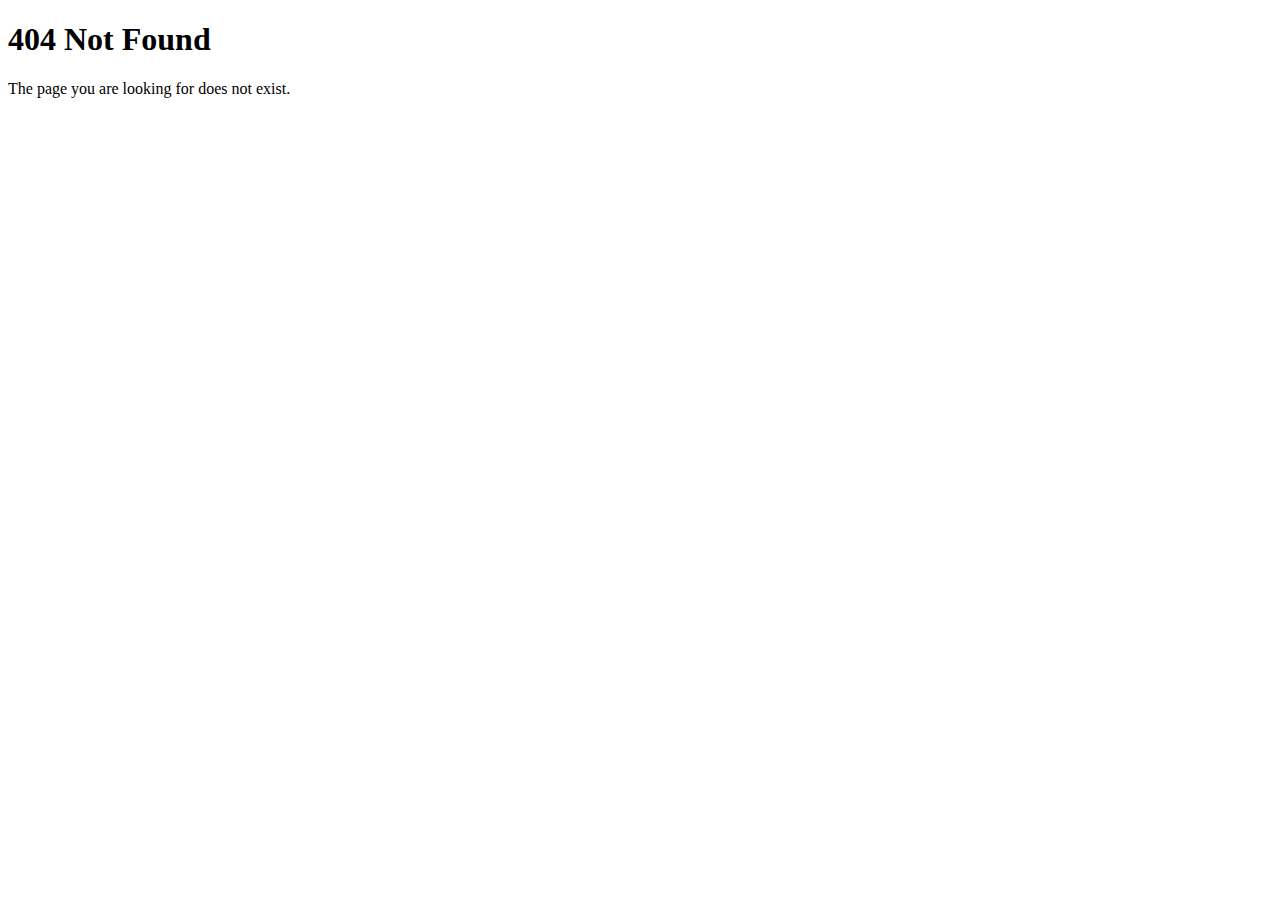
==== index.html @ 71946b41 "1" ====
<!doctype html><html lang=""><head><meta charset="utf-8"><meta http-equiv="X-UA-Compatible" content="IE=edge"><meta name="viewport" content="width=device-width,initial-scale=1"><link rel="icon" href="/favicon.ico"><title>Astesias</title><script defer="defer" src="/js/chunk-vendors.ede2dcca.js"></script><script defer="defer" src="/js/app.e7653569.js"></script><link href="/css/app.c023ee3a.css" rel="stylesheet"></head><body><div id="app"></div></body></html>
---- css/app.c023ee3a.css ----
.base_left.lfold,.base_left.lhide,.base_left.lhide.re,.base_left.lnormal{transition:left .5s ease}.left_item.lfold,.left_item.lhide,.left_item.lhide.noin,.left_item.lhide.re,.left_item.lnormal{transition:width .5s ease}.left_item.lnormal{width:200px!important}.left_item.lfold,.left_item.lhide.noin{width:54px!important}.left_item.lhide{width:0!important}.left_item.lhide.re{width:70%!important}.base_left.lnormal{left:200px!important}.base_left.lfold{left:54px!important}.base_left.lhide{left:0!important}.base_left.lhide.re{left:70%!important}.head_item.hnormal{height:50px}.base_head.hnormal{top:50px!important}.right_item.rnormal{width:240px!important}.right_item.rhide{width:0!important}.base_right.rnormal{right:250px!important}.base_right.rhide{right:0!important}.foot_item.fnormal{height:50px}.base_foot.fnormal{bottom:50px!important}@media (max-width:1000px){.meida1-hide{display:none!important}svg{padding-left:16px;padding-right:16px}.inline-container{padding:0!important}}@media (max-width:750px){#bg{background-image:url(/img/bg2.ad7cd3ee.jpg)!important}.media2_hide{display:none!important}.media2_show{display:unset!important}#nav-right{position:fixed;overflow:hidden;right:10px;flex-direction:column!important;height:-moz-fit-content!important;height:fit-content!important;align-items:start!important}#nav-right .inline-container{width:100%!important;padding-top:15px!important;padding-bottom:15px!important;background-color:#39d3e6;box-shadow:0 -1px 0 rgba(0,0,0,.1)}#nav-right .inline-container .text{display:unset!important}#login-tab{position:unset!important;right:0!important;width:100%}#login-tab .login-container{padding-left:8px!important;padding-right:8px!important}#login-tab input{width:100%!important}}@media (max-width:500px){.media3_hide{display:none!important}}.left_item.lfold{transition:width .5s ease}.left_item.lfold::-webkit-scrollbar{width:8px;padding-top:10px}.base_left.lnormal#nav-mid .fold-icon{transform:rotateY(0deg)}.base_left.lfold#nav-mid .fold-icon{transform:rotateY(-180deg)}@keyframes led-text{0%{background-image:linear-gradient(90deg,green,#c8c8c8,red)}1%{background-image:linear-gradient(90deg,#077c00,#c1c5c1,#fd0606)}2%{background-image:linear-gradient(90deg,#0f7800,#bbc3bb,#fb0c0c)}3%{background-image:linear-gradient(90deg,#177400,#b5c1b5,#fa1212)}4%{background-image:linear-gradient(90deg,#1e7000,#afbfaf,#f81818)}5%{background-image:linear-gradient(90deg,#266c00,#a9bda9,#f61e1e)}6%{background-image:linear-gradient(90deg,#2e6800,#a3baa3,#f52424)}7%{background-image:linear-gradient(90deg,#366400,#9db89d,#f32a2a)}8%{background-image:linear-gradient(90deg,#3d6000,#97b697,#f13030)}9%{background-image:linear-gradient(90deg,#455d00,#91b491,#f03636)}10%{background-image:linear-gradient(90deg,#4d5900,#8bb28b,#ee3c3c)}11%{background-image:linear-gradient(90deg,#550,#85b085,#ec4242)}12%{background-image:linear-gradient(90deg,#5c5100,#7fad7f,#eb4848)}13%{background-image:linear-gradient(90deg,#644d00,#79ab79,#e94e4e)}14%{background-image:linear-gradient(90deg,#6c4900,#73a973,#e75454)}15%{background-image:linear-gradient(90deg,#734500,#6da76d,#e65a5a)}16%{background-image:linear-gradient(90deg,#7b4100,#67a567,#e46060)}17%{background-image:linear-gradient(90deg,#833e00,#60a260,#e26767)}18%{background-image:linear-gradient(90deg,#8b3a00,#5aa05a,#e16d6d)}19%{background-image:linear-gradient(90deg,#923600,#549e54,#df7373)}20%{background-image:linear-gradient(90deg,#9a3200,#4e9c4e,#dd7979)}21%{background-image:linear-gradient(90deg,#a22e00,#489a48,#dc7f7f)}22%{background-image:linear-gradient(90deg,#aa2a00,#429842,#da8585)}23%{background-image:linear-gradient(90deg,#b12600,#3c953c,#d88b8b)}24%{background-image:linear-gradient(90deg,#b92200,#369336,#d79191)}25%{background-image:linear-gradient(90deg,#c11f00,#309130,#d59797)}26%{background-image:linear-gradient(90deg,#c81b00,#2a8f2a,#d39d9d)}27%{background-image:linear-gradient(90deg,#d01700,#248d24,#d2a3a3)}28%{background-image:linear-gradient(90deg,#d81300,#1e8a1e,#d0a9a9)}29%{background-image:linear-gradient(90deg,#e00f00,#188818,#ceafaf)}30%{background-image:linear-gradient(90deg,#e70b00,#128612,#cdb5b5)}31%{background-image:linear-gradient(90deg,#ef0700,#0c840c,#cbbbbb)}32%{background-image:linear-gradient(90deg,#f70300,#068206,#c9c1c1)}33%{background-image:linear-gradient(90deg,red,green,#c8c8c8)}34%{background-image:linear-gradient(90deg,#fd0606,#077c00,#c1c5c1)}35%{background-image:linear-gradient(90deg,#fb0c0c,#0f7800,#bbc3bb)}36%{background-image:linear-gradient(90deg,#fa1212,#177400,#b5c1b5)}37%{background-image:linear-gradient(90deg,#f81818,#1e7000,#afbfaf)}38%{background-image:linear-gradient(90deg,#f61e1e,#266c00,#a9bda9)}39%{background-image:linear-gradient(90deg,#f52424,#2e6800,#a3baa3)}40%{background-image:linear-gradient(90deg,#f32a2a,#366400,#9db89d)}41%{background-image:linear-gradient(90deg,#f13030,#3d6000,#97b697)}42%{background-image:linear-gradient(90deg,#f03636,#455d00,#91b491)}43%{background-image:linear-gradient(90deg,#ee3c3c,#4d5900,#8bb28b)}44%{background-image:linear-gradient(90deg,#ec4242,#550,#85b085)}45%{background-image:linear-gradient(90deg,#eb4848,#5c5100,#7fad7f)}46%{background-image:linear-gradient(90deg,#e94e4e,#644d00,#79ab79)}47%{background-image:linear-gradient(90deg,#e75454,#6c4900,#73a973)}48%{background-image:linear-gradient(90deg,#e65a5a,#734500,#6da76d)}49%{background-image:linear-gradient(90deg,#e46060,#7b4100,#67a567)}50%{background-image:linear-gradient(90deg,#e26767,#833e00,#60a260)}51%{background-image:linear-gradient(90deg,#e16d6d,#8b3a00,#5aa05a)}52%{background-image:linear-gradient(90deg,#df7373,#923600,#549e54)}53%{background-image:linear-gradient(90deg,#dd7979,#9a3200,#4e9c4e)}54%{background-image:linear-gradient(90deg,#dc7f7f,#a22e00,#489a48)}55%{background-image:linear-gradient(90deg,#da8585,#aa2a00,#429842)}56%{background-image:linear-gradient(90deg,#d88b8b,#b12600,#3c953c)}57%{background-image:linear-gradient(90deg,#d79191,#b92200,#369336)}58%{background-image:linear-gradient(90deg,#d59797,#c11f00,#309130)}59%{background-image:linear-gradient(90deg,#d39d9d,#c81b00,#2a8f2a)}60%{background-image:linear-gradient(90deg,#d2a3a3,#d01700,#248d24)}61%{background-image:linear-gradient(90deg,#d0a9a9,#d81300,#1e8a1e)}62%{background-image:linear-gradient(90deg,#ceafaf,#e00f00,#188818)}63%{background-image:linear-gradient(90deg,#cdb5b5,#e70b00,#128612)}64%{background-image:linear-gradient(90deg,#cbbbbb,#ef0700,#0c840c)}65%{background-image:linear-gradient(90deg,#c9c1c1,#f70300,#068206)}66%{background-image:linear-gradient(90deg,#c8c8c8,red,green)}67%{background-image:linear-gradient(90deg,#c1c5c1,#fd0606,#077c00)}68%{background-image:linear-gradient(90deg,#bbc3bb,#fb0c0c,#0f7800)}69%{background-image:linear-gradient(90deg,#b5c1b5,#fa1212,#177400)}70%{background-image:linear-gradient(90deg,#afbfaf,#f81818,#1e7000)}71%{background-image:linear-gradient(90deg,#a9bda9,#f61e1e,#266c00)}72%{background-image:linear-gradient(90deg,#a3baa3,#f52424,#2e6800)}73%{background-image:linear-gradient(90deg,#9db89d,#f32a2a,#366400)}74%{background-image:linear-gradient(90deg,#97b697,#f13030,#3d6000)}75%{background-image:linear-gradient(90deg,#91b491,#f03636,#455d00)}76%{background-image:linear-gradient(90deg,#8bb28b,#ee3c3c,#4d5900)}77%{background-image:linear-gradient(90deg,#85b085,#ec4242,#550)}78%{background-image:linear-gradient(90deg,#7fad7f,#eb4848,#5c5100)}79%{background-image:linear-gradient(90deg,#79ab79,#e94e4e,#644d00)}80%{background-image:linear-gradient(90deg,#73a973,#e75454,#6c4900)}81%{background-image:linear-gradient(90deg,#6da76d,#e65a5a,#734500)}82%{background-image:linear-gradient(90deg,#67a567,#e46060,#7b4100)}83%{background-image:linear-gradient(90deg,#60a260,#e26767,#833e00)}84%{background-image:linear-gradient(90deg,#5aa05a,#e16d6d,#8b3a00)}85%{background-image:linear-gradient(90deg,#549e54,#df7373,#923600)}86%{background-image:linear-gradient(90deg,#4e9c4e,#dd7979,#9a3200)}87%{background-image:linear-gradient(90deg,#489a48,#dc7f7f,#a22e00)}88%{background-image:linear-gradient(90deg,#429842,#da8585,#aa2a00)}89%{background-image:linear-gradient(90deg,#3c953c,#d88b8b,#b12600)}90%{background-image:linear-gradient(90deg,#369336,#d79191,#b92200)}91%{background-image:linear-gradient(90deg,#309130,#d59797,#c11f00)}92%{background-image:linear-gradient(90deg,#2a8f2a,#d39d9d,#c81b00)}93%{background-image:linear-gradient(90deg,#248d24,#d2a3a3,#d01700)}94%{background-image:linear-gradient(90deg,#1e8a1e,#d0a9a9,#d81300)}95%{background-image:linear-gradient(90deg,#188818,#ceafaf,#e00f00)}96%{background-image:linear-gradient(90deg,#128612,#cdb5b5,#e70b00)}97%{background-image:linear-gradient(90deg,#0c840c,#cbbbbb,#ef0700)}98%{background-image:linear-gradient(90deg,#068206,#c9c1c1,#f70300)}to{background-image:linear-gradient(90deg,green,#c8c8c8,red)}}@keyframes rotate-beyond{90%{transform:rotate(390deg)}to{transform:rotate(1turn)}}@keyframes rotate-beyond-filp{90%{transform:rotate(-390deg)}to{transform:rotate(-1turn)}}@keyframes colors{33.3%{color:rgba(0,0,0,.543)}66.6%{color:#fff}to{color:rgba(0,0,0,.543)}}div{-webkit-user-select:none;-moz-user-select:none;user-select:none;margin:0}input{font-family:Source Sans Pro,Hiragino Sans GB,Microsoft Yahei,SimSun,Helvetica,Arial,Sans-serif;text-indent:8px}input::-moz-placeholder{font-size:13px}input::placeholder{font-size:13px}img{-webkit-user-drag:none}svg{height:16px;width:16px;align-items:center}b{display:inline-block;width:0;height:0;margin-left:2px;vertical-align:middle;border-top:4px dashed;border-right:4px solid transparent;border-left:4px solid transparent}.text,b{color:#fff}.text{text-shadow:none;font-size:13px;font-family:Source Sans Pro,Hiragino Sans GB,Microsoft Yahei,SimSun,Helvetica,Arial,Sans-serif;align-items:center;white-space:nowrap;overflow:hidden}.inline{margin-bottom:5px}.y-scroll{overflow-y:scroll;overflow-x:hidden;scrollbar-width:thin;scrollbar-color:#4d7fff #ddd}.y-scroll::-webkit-scrollbar{width:10px;padding-top:10px;z-index:-1;position:absolute;border:1px solid #ccc}.y-scroll::-webkit-scrollbar-button{height:0;z-index:-1}.y-scroll::-webkit-scrollbar-track{background-color:#ebeceb00;border:none;z-index:-1}.y-scroll::-webkit-scrollbar-thumb{background:linear-gradient(180deg,rgba(0,255,179,.427),rgba(255,255,79,.395));z-index:-1}#head{top:0;left:0;right:10px;position:absolute;background-color:#39d3e6;box-shadow:2px 2px rgba(0,0,0,.05),0 1px 0 rgba(0,0,0,.05);display:grid;grid-auto-rows:1fr;grid-auto-flow:column;grid-template-columns:auto auto 1fr auto}#nav-left,#nav-media2,#nav-mid,#nav-right,.inline-container,.search-container{display:flex;align-items:center;flex-direction:row;height:100%}#nav-left .inline-container{justify-items:center;margin-left:auto;margin-right:auto}#nav-mid>*{padding-right:16px;padding-left:16px}#nav-media2 .inline-container,#nav-right .inline-container{padding-left:8px;padding-right:8px;cursor:pointer}#nav-media2 .inline-container:hover,#nav-right .inline-container:hover{background-color:#1cc6db}#nav-media2 .inline-container:active,#nav-right .inline-container:active{background-color:#1abdd2}#nav-media2 .inline-container.login-container,#nav-right .inline-container.login-container{padding-left:16px!important;padding-right:16px!important}#nav-media2 .text,#nav-right .text{padding-left:3px}#nav-media2 .search-container,#nav-right .search-container{display:flex;justify-content:center;width:100%!important;background-color:#51c0f786}#nav-media2 .search-container .inline-container,#nav-right .search-container .inline-container{background-color:unset!important;height:100%;justify-content:center}#nav-media2 .search-container .search-icon,#nav-right .search-container .search-icon{position:relative;height:-moz-fit-content;height:fit-content;right:0;justify-items:flex-end;margin-right:auto}#nav-media2 .search-container div,#nav-right .search-container div{position:relative;right:0;width:-moz-fit-content;width:fit-content}#nav-media2 .search-container a,#nav-right .search-container a{box-shadow:none}#nav-media2 .search-container input,#nav-right .search-container input{text-indent:15px;width:100%}#nav-media2 .search-container .search-container2,#nav-right .search-container .search-container2{width:40%}.search-container2{display:flex;position:relative;flex-direction:row}.search-container input[type=text]{padding-bottom:5px;padding-top:5px;border-radius:20px 20px 20px 20px;border:none;outline:none}.search-container svg{padding:3px 3px 6px 3px;border-radius:0 20px 20px 0;position:relative;right:23px;top:2px}.search-container svg:hover{cursor:pointer}.search-container input,.search-container svg{background-color:#edf1f2}.search-container input:active,.search-container input:hover,.search-container svg:active,.search-container svg:hover{background-color:#fff}#brief{font-size:17px;font-weight:700;background-clip:text;-webkit-background-clip:text;-webkit-text-fill-color:transparent;animation:led-text 2s linear infinite;animation-delay:0s}#brief.center_brief{position:absolute;left:0;right:0;width:-moz-fit-content;width:fit-content;margin-left:auto;margin-right:auto}#login-tab{position:fixed;right:10px;background-color:hsla(0,0%,100%,.662);outline:2px solid rgba(148,156,243,.737);z-index:1}#login-tab .login-container{margin:10px 20px 10px 20px;display:flex;flex-direction:column;row-gap:10px}#login-tab .login-container .text{color:#58666e}#login-tab button{font-family:Source Sans Pro,Hiragino Sans GB,Microsoft Yahei,SimSun,Helvetica,Arial,Sans-serif;background-color:#39d3e6;border:none;cursor:pointer;color:#fff!important;height:4vh}#login-tab button:hover{background-color:#1cc6db;cursor:pointer}#login-tab button:active{background-color:#1abdd2}#login-tab button:focus{outline:none}#login-tab input{padding-bottom:9px;padding-top:9px;margin-top:2px;text-align:left;width:200px;height:1.5vh;text-indent:8px;border-width:1px;caret-color:#746cea}#login-tab input:focus{border-color:#6cf;border-style:solid;outline:none}#left{position:fixed;left:0;bottom:0;background-color:#f0f8ff;transition:width .5s ease}#left-container{width:100%;height:100%}#profile-name{color:rgba(0,0,0,.543);font-weight:700}#profile-img-container{display:flex;flex-direction:column;box-sizing:border-box;transform:rotate(0deg);margin-top:3vh;margin-left:auto;margin-right:auto}#profile-img-container img{height:100px;width:100px;overflow:hidden;border-radius:100px;transition:all .2s linear}#profile-img-container img:hover{transform:rotate(-45deg);transition:transform .5s ease-out}#left-block{display:flex;flex-direction:column;justify-items:center;align-items:center;padding-bottom:1vh;box-shadow:0 -1px #c9d6e0}#left-block .block-name{font-size:12px;color:#a3a3a3;padding-top:10px;padding-left:5px;align-self:flex-start}#left-block:last-child{padding-bottom:60%}.block-item{display:flex;width:100%;justify-content:flex-start;align-items:center;line-height:3.25}.block-item svg{height:15px;width:15px;padding-left:20px}.block-item svg path{fill:#6cf}.block-item:hover{cursor:pointer;background-color:#a1e0ff}.block-item:active{background-color:#6cf}.block-item .block-item-name{font-size:14px;color:#58666e;font-family:Source Sans Pro,Hiragino Sans GB,Microsoft Yahei,SimSun,Helvetica,Arial,Sans-serif;padding-left:18px;margin-bottom:1px;white-space:nowarp;overflow:hidden}#left.lfold img,#left.lhide img{width:27px;height:27px;transition:all .2s linear;animation:rotate-beyond 1s forwards}#left.lfold #profile-name,#left.lhide #profile-name{writing-mode:vertical-rl;animation:colors .5s forwards;padding:6px 0 6px 0}#left.lfold #left-block:first,#left.lhide #left-block:first{box-shadow:unset}#left.lfold .block-name,#left.lhide .block-name{padding-left:0!important;margin-left:auto;margin-right:auto}#left.lfold .block-item,#left.lhide .block-item{justify-content:center;display:unset}#left.lfold .block-item-name,#left.lhide .block-item-name{display:none}#left.lfold svg,#left.lhide svg{line-height:3.25;padding-left:16px}#right{background-color:#f0f8ff;height:100%;z-index:0}#foot{bottom:0;right:10px;background-color:rgba(237,241,242,.8);display:none}.article-bg{display:grid;position:fixed;height:100%;right:0;top:0;grid-template-columns:1fr 2% 240px;transition:left .5s cubic-bezier(.64,1.48,.58,1);z-index:-1;padding:50px 0 0 0}.article-bg::-webkit-scrollbar-thumb{background:linear-gradient(180deg,rgba(0,255,179,.427),rgba(255,255,79,.395))}.article-bg::-webkit-scrollbar{position:fixed;width:10px;background-color:#fff}.article-bg.rhide{grid-template-columns:1fr 2% 0}.article-container{width:100%;height:100%;position:relative}.article-container:after{position:absolute;top:100%;left:0;right:0;bottom:0;height:100px;width:100%;content:"";background-color:#faebd7;padding-right:100%}.article-container2{position:relative;display:flex;row-gap:20px;flex-direction:column;flex:1;margin-top:6%;height:100%;width:100%;z-index:1;background-color:#ffcccc8a;padding-bottom:2%;padding-left:2%}.article-block{display:inline-flex;width:100%;height:-moz-fit-content;height:fit-content;background-size:cover;overflow:hidden;margin-left:auto;margin-right:auto}.article-block img{overflow:hidden;width:100%;min-height:140px;max-height:260px;margin-left:3%;margin-right:3%;-o-object-fit:cover;object-fit:cover;transition:transform .3s ease}.article-block img:hover{transform:scale(1.05)}#bg{position:fixed;background-size:cover;background-image:url(/img/bg1.5579358f.jpg);background-position:50%;background-repeat:no-repeat;left:0;right:0;bottom:0;display:block;box-sizing:border-box;z-index:-1}#bg:before{content:"";position:absolute;width:100%;height:100%;background-color:#00000021;opacity:1;transition:opacity .5s ease}
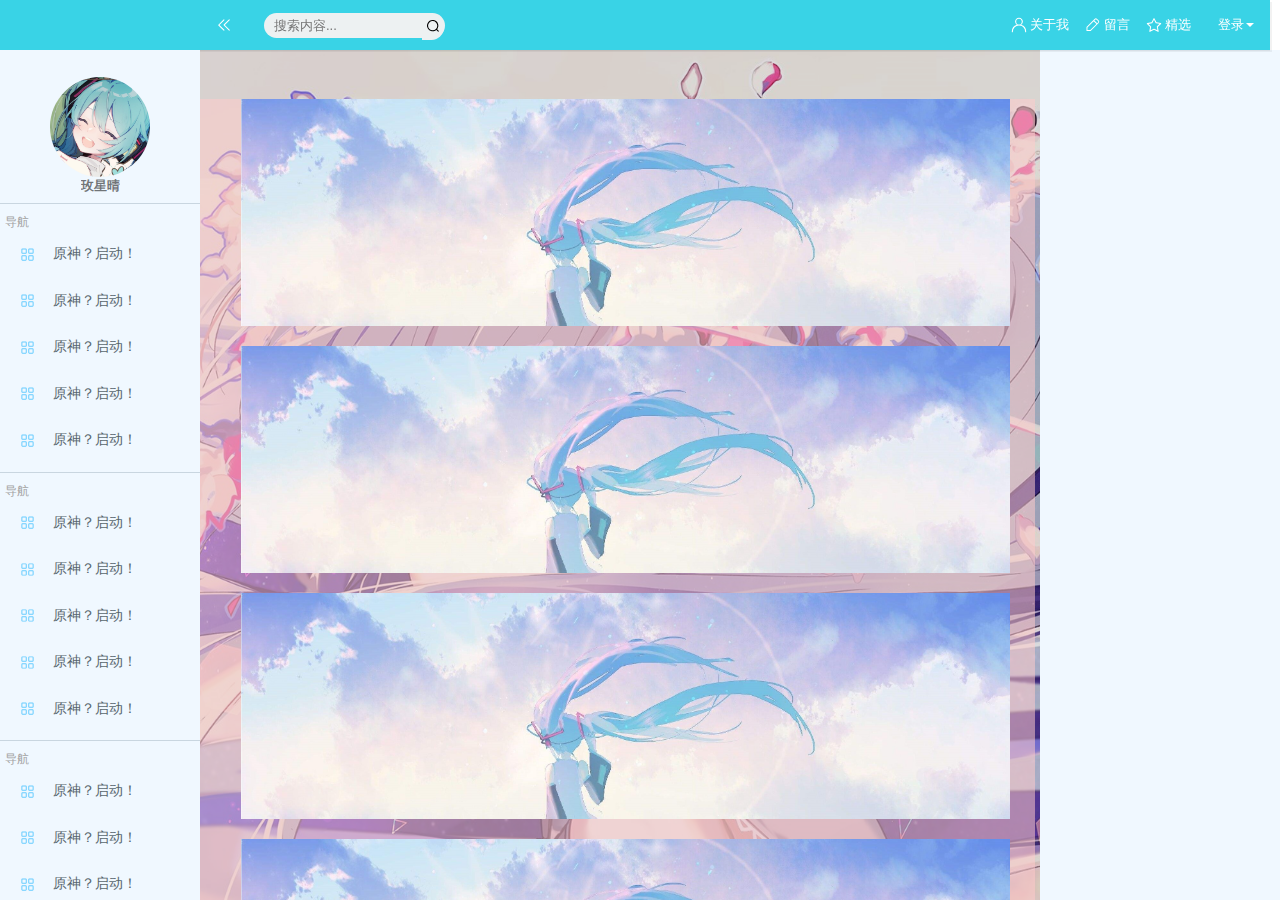
==== commit 426cbf3a: "update" ====
--- a/index.html
+++ b/index.html
@@ -1 +1 @@
-<!doctype html><html lang=""><head><meta charset="utf-8"><meta http-equiv="X-UA-Compatible" content="IE=edge"><meta name="viewport" content="width=device-width,initial-scale=1"><link rel="icon" href="/favicon.ico"><title>Astesias</title><script defer="defer" src="/js/chunk-vendors.ede2dcca.js"></script><script defer="defer" src="/js/app.e7653569.js"></script><link href="/css/app.c023ee3a.css" rel="stylesheet"></head><body><div id="app"></div></body></html>+<!doctype html><html lang=""><head><meta charset="utf-8"><meta http-equiv="X-UA-Compatible" content="IE=edge"><meta name="viewport" content="width=device-width,initial-scale=1"><link rel="icon" href="/favicon.ico"><title>Astesias</title><script defer="defer" src="/js/chunk-vendors.e7e7caa3.js"></script><script defer="defer" src="/js/app.1471b308.js"></script><link href="/css/app.c023ee3a.css" rel="stylesheet"></head><body><div id="app"></div></body></html>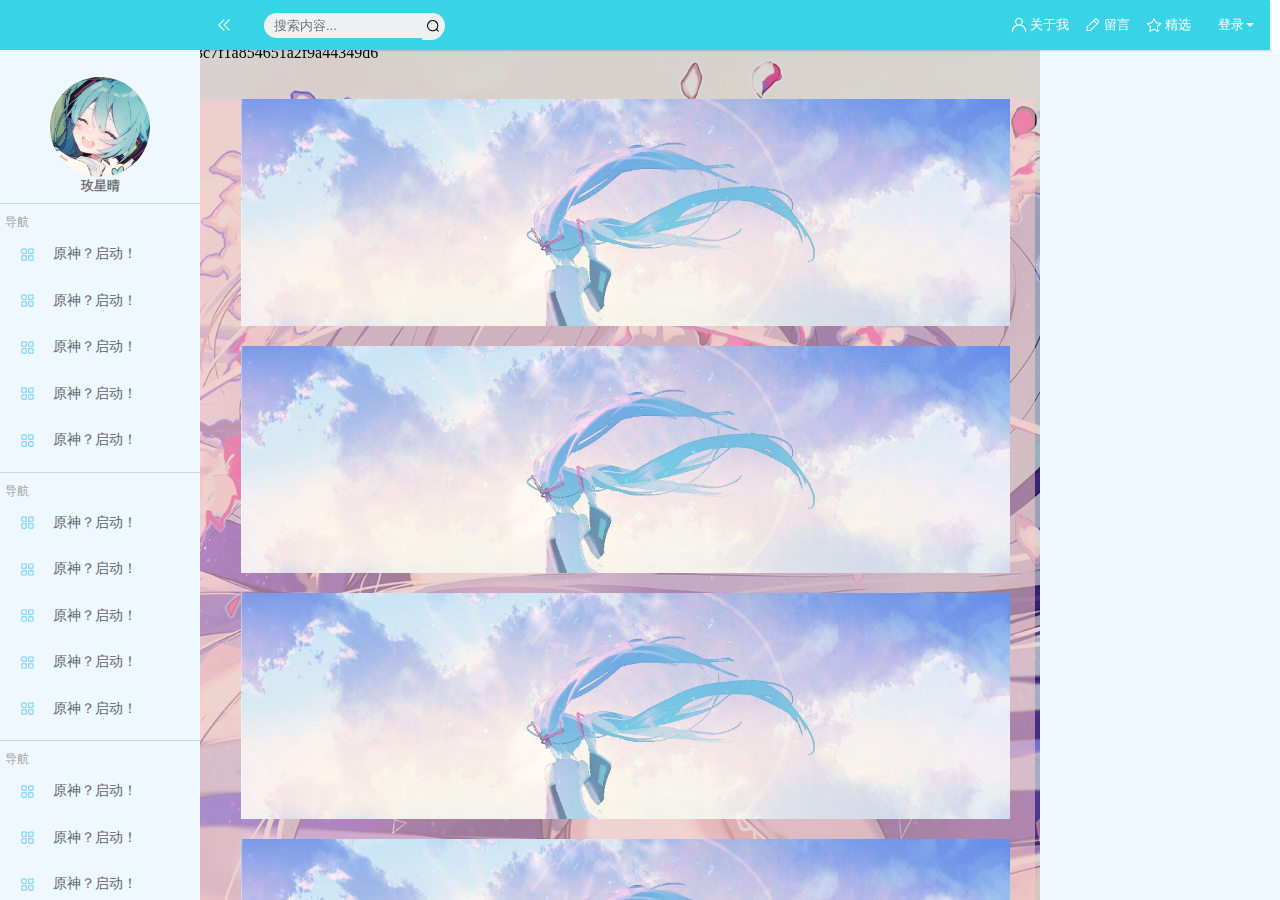
==== commit 2122d1fe: "1" ====
--- a/index.html
+++ b/index.html
@@ -1 +1,5 @@
-<!doctype html><html lang=""><head><meta charset="utf-8"><meta http-equiv="X-UA-Compatible" content="IE=edge"><meta name="viewport" content="width=device-width,initial-scale=1"><link rel="icon" href="/favicon.ico"><title>Astesias</title><script defer="defer" src="/js/chunk-vendors.e7e7caa3.js"></script><script defer="defer" src="/js/app.1471b308.js"></script><link href="/css/app.c023ee3a.css" rel="stylesheet"></head><body><div id="app"></div></body></html>+<<<<<<< HEAD
+<!doctype html><html lang=""><head><meta charset="utf-8"><meta http-equiv="X-UA-Compatible" content="IE=edge"><meta name="viewport" content="width=device-width,initial-scale=1"><link rel="icon" href="/favicon.ico"><title>Astesias</title><script defer="defer" src="/js/chunk-vendors.e7e7caa3.js"></script><script defer="defer" src="/js/app.1471b308.js"></script><link href="/css/app.c023ee3a.css" rel="stylesheet"></head><body><div id="app"></div></body></html>
+=======
+<!doctype html><html lang=""><head><meta charset="utf-8"><meta http-equiv="X-UA-Compatible" content="IE=edge"><meta name="viewport" content="width=device-width,initial-scale=1"><link rel="icon" href="/favicon.ico"><title>Astesias</title><script defer="defer" src="/js/chunk-vendors.ede2dcca.js"></script><script defer="defer" src="/js/app.e7653569.js"></script><link href="/css/app.c023ee3a.css" rel="stylesheet"></head><body><div id="app"></div></body></html>
+>>>>>>> d438b9cca6aca8f13c7f1a854651a2f9a44349d6
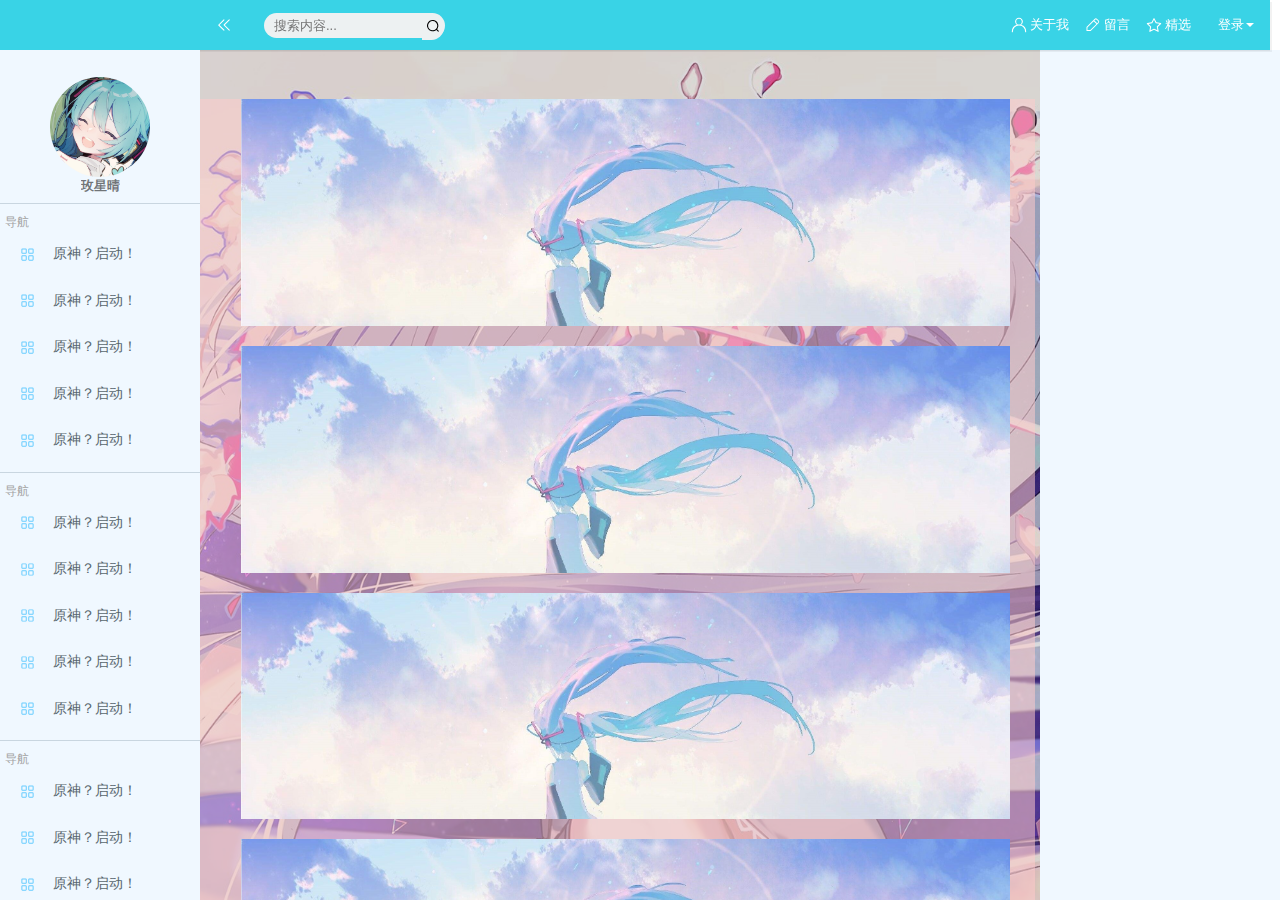
==== commit 7afb9032: "1" ====
--- a/index.html
+++ b/index.html
@@ -1,5 +1 @@
-<<<<<<< HEAD
-<!doctype html><html lang=""><head><meta charset="utf-8"><meta http-equiv="X-UA-Compatible" content="IE=edge"><meta name="viewport" content="width=device-width,initial-scale=1"><link rel="icon" href="/favicon.ico"><title>Astesias</title><script defer="defer" src="/js/chunk-vendors.e7e7caa3.js"></script><script defer="defer" src="/js/app.1471b308.js"></script><link href="/css/app.c023ee3a.css" rel="stylesheet"></head><body><div id="app"></div></body></html>
-=======
-<!doctype html><html lang=""><head><meta charset="utf-8"><meta http-equiv="X-UA-Compatible" content="IE=edge"><meta name="viewport" content="width=device-width,initial-scale=1"><link rel="icon" href="/favicon.ico"><title>Astesias</title><script defer="defer" src="/js/chunk-vendors.ede2dcca.js"></script><script defer="defer" src="/js/app.e7653569.js"></script><link href="/css/app.c023ee3a.css" rel="stylesheet"></head><body><div id="app"></div></body></html>
->>>>>>> d438b9cca6aca8f13c7f1a854651a2f9a44349d6
+<!doctype html><html lang=""><head><meta charset="utf-8"><meta http-equiv="X-UA-Compatible" content="IE=edge"><meta name="viewport" content="width=device-width,initial-scale=1"><link rel="icon" href="/favicon.ico"><title>Astesias</title><script defer="defer" src="/js/chunk-vendors.e7e7caa3.js"></script><script defer="defer" src="/js/app.1471b308.js"></script><link href="/css/app.c023ee3a.css" rel="stylesheet"></head><body><div id="app"></div></body></html>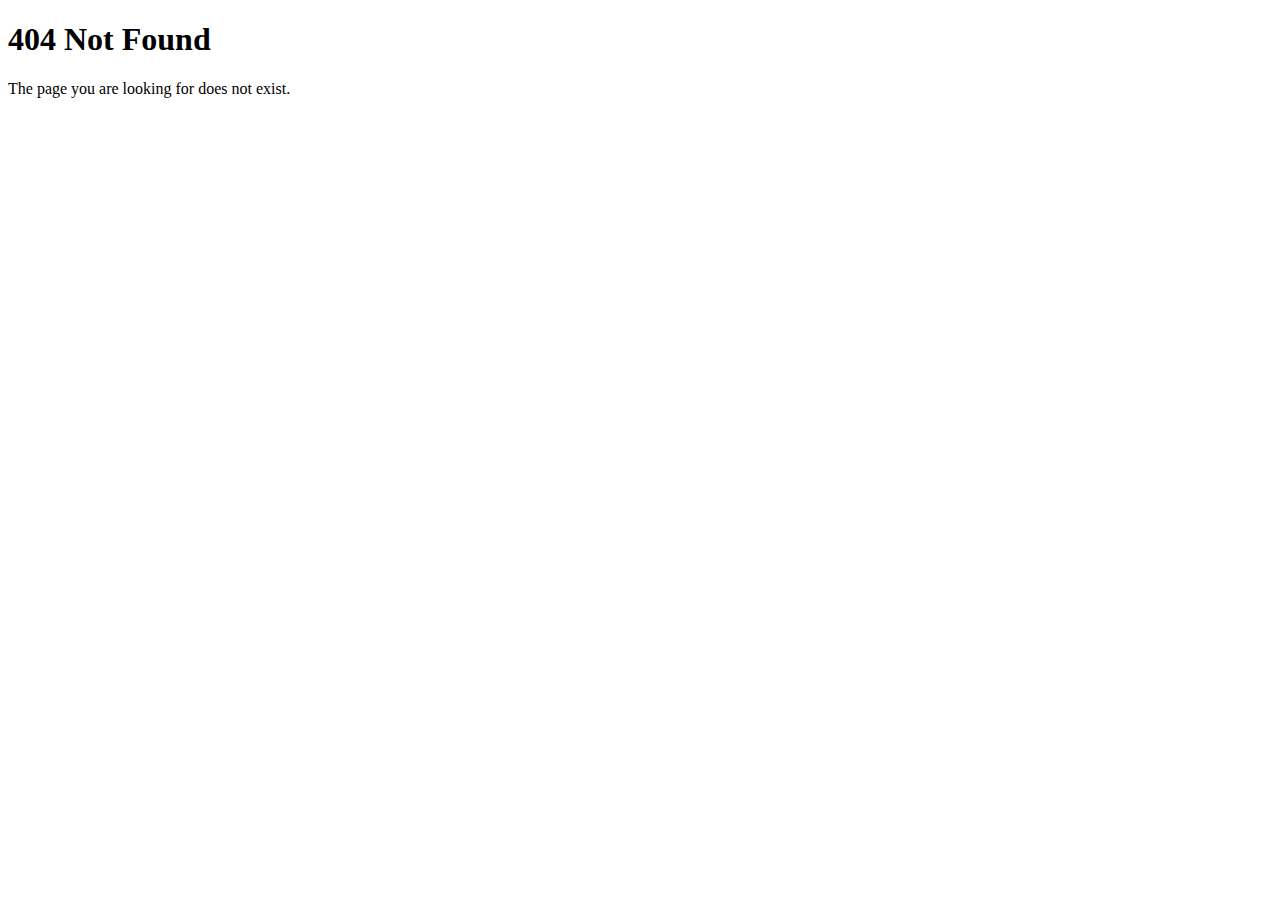
==== commit 5bed9b87: "auto" ====
--- a/index.html
+++ b/index.html
@@ -1 +1 @@
-<!doctype html><html lang=""><head><meta charset="utf-8"><meta http-equiv="X-UA-Compatible" content="IE=edge"><meta name="viewport" content="width=device-width,initial-scale=1"><link rel="icon" href="/favicon.ico"><title>Astesias</title><script defer="defer" src="/js/chunk-vendors.e7e7caa3.js"></script><script defer="defer" src="/js/app.1471b308.js"></script><link href="/css/app.c023ee3a.css" rel="stylesheet"></head><body><div id="app"></div></body></html>+<!doctype html><html lang=""><head><meta charset="utf-8"><meta http-equiv="X-UA-Compatible" content="IE=edge"><meta name="viewport" content="width=device-width,initial-scale=1"><link rel="icon" href="/favicon.ico"><title>Astesias</title><script defer="defer" src="/js/chunk-vendors.9d8f79ea.js"></script><script defer="defer" src="/js/app.69fee4a4.js"></script><link href="/css/app.adec13da.css" rel="stylesheet"></head><body><div id="app"></div></body></html>--- a/css/app.adec13da.css
+++ b/css/app.adec13da.css
@@ -0,0 +1 @@
+body{overflow:hidden}.base_left.lfold,.base_left.lhide,.base_left.lhide.re,.base_left.lnormal{transition:left .5s ease}.left_item.lfold,.left_item.lhide,.left_item.lhide.noin,.left_item.lhide.re,.left_item.lnormal{transition:width .5s ease}.left_item.lnormal{width:200px!important}.left_item.lfold,.left_item.lhide.noin{width:54px!important}.left_item.lhide{width:0!important}.left_item.lhide.re{width:70%!important}.base_left.lnormal{left:200px!important}.base_left.lfold{left:54px!important}.base_left.lhide{left:0!important}.base_left.lhide.re{left:70%!important}.head_item.hnormal{height:50px}.base_head.hnormal{top:50px!important}.right_item.rnormal{width:240px!important}.right_item.rhide{width:0!important}.base_right.rnormal{right:250px!important}.base_right.rhide{right:0!important}.foot_item.fnormal{height:30px}.base_foot.fnormal{bottom:30px!important}@media(max-width:1000px){.meida1-hide{display:none!important}svg{padding-left:16px;padding-right:16px}.inline-container{padding:0!important}}@media(max-width:750px){#bg{background-image:url(/img/bg2.ad7cd3ee.jpg)!important}.media2_hide{display:none!important}.media2_show{display:unset!important}#nav-right{position:fixed;overflow:hidden;right:10px;flex-direction:column!important;height:-moz-fit-content!important;height:fit-content!important;align-items:start!important}#nav-right .inline-container{width:100%!important;padding-top:15px!important;padding-bottom:15px!important;background-color:#39d3e6;box-shadow:0 -1px 0 rgba(0,0,0,.1)}#nav-right .inline-container .text{display:unset!important}#login-tab{position:unset!important;right:0!important;width:100%}#login-tab .login-container{padding-left:8px!important;padding-right:8px!important}#login-tab input{width:100%!important}}@media(max-width:500px){.media3_hide{display:none!important}}.left_item.lfold{transition:width .5s ease}.left_item.lfold::-webkit-scrollbar{width:8px;padding-top:10px}.base_left.lnormal#nav-mid .fold-icon{transform:rotateY(0deg)}.base_left.lfold#nav-mid .fold-icon{transform:rotateY(-180deg)}.subhide{display:none!important}@keyframes led-text{0%{background-image:linear-gradient(90deg,green,#c8c8c8,red)}1%{background-image:linear-gradient(90deg,#077c00,#c1c5c1,#fd0606)}2%{background-image:linear-gradient(90deg,#0f7800,#bbc3bb,#fb0c0c)}3%{background-image:linear-gradient(90deg,#177400,#b5c1b5,#fa1212)}4%{background-image:linear-gradient(90deg,#1e7000,#afbfaf,#f81818)}5%{background-image:linear-gradient(90deg,#266c00,#a9bda9,#f61e1e)}6%{background-image:linear-gradient(90deg,#2e6800,#a3baa3,#f52424)}7%{background-image:linear-gradient(90deg,#366400,#9db89d,#f32a2a)}8%{background-image:linear-gradient(90deg,#3d6000,#97b697,#f13030)}9%{background-image:linear-gradient(90deg,#455d00,#91b491,#f03636)}10%{background-image:linear-gradient(90deg,#4d5900,#8bb28b,#ee3c3c)}11%{background-image:linear-gradient(90deg,#550,#85b085,#ec4242)}12%{background-image:linear-gradient(90deg,#5c5100,#7fad7f,#eb4848)}13%{background-image:linear-gradient(90deg,#644d00,#79ab79,#e94e4e)}14%{background-image:linear-gradient(90deg,#6c4900,#73a973,#e75454)}15%{background-image:linear-gradient(90deg,#734500,#6da76d,#e65a5a)}16%{background-image:linear-gradient(90deg,#7b4100,#67a567,#e46060)}17%{background-image:linear-gradient(90deg,#833e00,#60a260,#e26767)}18%{background-image:linear-gradient(90deg,#8b3a00,#5aa05a,#e16d6d)}19%{background-image:linear-gradient(90deg,#923600,#549e54,#df7373)}20%{background-image:linear-gradient(90deg,#9a3200,#4e9c4e,#dd7979)}21%{background-image:linear-gradient(90deg,#a22e00,#489a48,#dc7f7f)}22%{background-image:linear-gradient(90deg,#aa2a00,#429842,#da8585)}23%{background-image:linear-gradient(90deg,#b12600,#3c953c,#d88b8b)}24%{background-image:linear-gradient(90deg,#b92200,#369336,#d79191)}25%{background-image:linear-gradient(90deg,#c11f00,#309130,#d59797)}26%{background-image:linear-gradient(90deg,#c81b00,#2a8f2a,#d39d9d)}27%{background-image:linear-gradient(90deg,#d01700,#248d24,#d2a3a3)}28%{background-image:linear-gradient(90deg,#d81300,#1e8a1e,#d0a9a9)}29%{background-image:linear-gradient(90deg,#e00f00,#188818,#ceafaf)}30%{background-image:linear-gradient(90deg,#e70b00,#128612,#cdb5b5)}31%{background-image:linear-gradient(90deg,#ef0700,#0c840c,#cbbbbb)}32%{background-image:linear-gradient(90deg,#f70300,#068206,#c9c1c1)}33%{background-image:linear-gradient(90deg,red,green,#c8c8c8)}34%{background-image:linear-gradient(90deg,#fd0606,#077c00,#c1c5c1)}35%{background-image:linear-gradient(90deg,#fb0c0c,#0f7800,#bbc3bb)}36%{background-image:linear-gradient(90deg,#fa1212,#177400,#b5c1b5)}37%{background-image:linear-gradient(90deg,#f81818,#1e7000,#afbfaf)}38%{background-image:linear-gradient(90deg,#f61e1e,#266c00,#a9bda9)}39%{background-image:linear-gradient(90deg,#f52424,#2e6800,#a3baa3)}40%{background-image:linear-gradient(90deg,#f32a2a,#366400,#9db89d)}41%{background-image:linear-gradient(90deg,#f13030,#3d6000,#97b697)}42%{background-image:linear-gradient(90deg,#f03636,#455d00,#91b491)}43%{background-image:linear-gradient(90deg,#ee3c3c,#4d5900,#8bb28b)}44%{background-image:linear-gradient(90deg,#ec4242,#550,#85b085)}45%{background-image:linear-gradient(90deg,#eb4848,#5c5100,#7fad7f)}46%{background-image:linear-gradient(90deg,#e94e4e,#644d00,#79ab79)}47%{background-image:linear-gradient(90deg,#e75454,#6c4900,#73a973)}48%{background-image:linear-gradient(90deg,#e65a5a,#734500,#6da76d)}49%{background-image:linear-gradient(90deg,#e46060,#7b4100,#67a567)}50%{background-image:linear-gradient(90deg,#e26767,#833e00,#60a260)}51%{background-image:linear-gradient(90deg,#e16d6d,#8b3a00,#5aa05a)}52%{background-image:linear-gradient(90deg,#df7373,#923600,#549e54)}53%{background-image:linear-gradient(90deg,#dd7979,#9a3200,#4e9c4e)}54%{background-image:linear-gradient(90deg,#dc7f7f,#a22e00,#489a48)}55%{background-image:linear-gradient(90deg,#da8585,#aa2a00,#429842)}56%{background-image:linear-gradient(90deg,#d88b8b,#b12600,#3c953c)}57%{background-image:linear-gradient(90deg,#d79191,#b92200,#369336)}58%{background-image:linear-gradient(90deg,#d59797,#c11f00,#309130)}59%{background-image:linear-gradient(90deg,#d39d9d,#c81b00,#2a8f2a)}60%{background-image:linear-gradient(90deg,#d2a3a3,#d01700,#248d24)}61%{background-image:linear-gradient(90deg,#d0a9a9,#d81300,#1e8a1e)}62%{background-image:linear-gradient(90deg,#ceafaf,#e00f00,#188818)}63%{background-image:linear-gradient(90deg,#cdb5b5,#e70b00,#128612)}64%{background-image:linear-gradient(90deg,#cbbbbb,#ef0700,#0c840c)}65%{background-image:linear-gradient(90deg,#c9c1c1,#f70300,#068206)}66%{background-image:linear-gradient(90deg,#c8c8c8,red,green)}67%{background-image:linear-gradient(90deg,#c1c5c1,#fd0606,#077c00)}68%{background-image:linear-gradient(90deg,#bbc3bb,#fb0c0c,#0f7800)}69%{background-image:linear-gradient(90deg,#b5c1b5,#fa1212,#177400)}70%{background-image:linear-gradient(90deg,#afbfaf,#f81818,#1e7000)}71%{background-image:linear-gradient(90deg,#a9bda9,#f61e1e,#266c00)}72%{background-image:linear-gradient(90deg,#a3baa3,#f52424,#2e6800)}73%{background-image:linear-gradient(90deg,#9db89d,#f32a2a,#366400)}74%{background-image:linear-gradient(90deg,#97b697,#f13030,#3d6000)}75%{background-image:linear-gradient(90deg,#91b491,#f03636,#455d00)}76%{background-image:linear-gradient(90deg,#8bb28b,#ee3c3c,#4d5900)}77%{background-image:linear-gradient(90deg,#85b085,#ec4242,#550)}78%{background-image:linear-gradient(90deg,#7fad7f,#eb4848,#5c5100)}79%{background-image:linear-gradient(90deg,#79ab79,#e94e4e,#644d00)}80%{background-image:linear-gradient(90deg,#73a973,#e75454,#6c4900)}81%{background-image:linear-gradient(90deg,#6da76d,#e65a5a,#734500)}82%{background-image:linear-gradient(90deg,#67a567,#e46060,#7b4100)}83%{background-image:linear-gradient(90deg,#60a260,#e26767,#833e00)}84%{background-image:linear-gradient(90deg,#5aa05a,#e16d6d,#8b3a00)}85%{background-image:linear-gradient(90deg,#549e54,#df7373,#923600)}86%{background-image:linear-gradient(90deg,#4e9c4e,#dd7979,#9a3200)}87%{background-image:linear-gradient(90deg,#489a48,#dc7f7f,#a22e00)}88%{background-image:linear-gradient(90deg,#429842,#da8585,#aa2a00)}89%{background-image:linear-gradient(90deg,#3c953c,#d88b8b,#b12600)}90%{background-image:linear-gradient(90deg,#369336,#d79191,#b92200)}91%{background-image:linear-gradient(90deg,#309130,#d59797,#c11f00)}92%{background-image:linear-gradient(90deg,#2a8f2a,#d39d9d,#c81b00)}93%{background-image:linear-gradient(90deg,#248d24,#d2a3a3,#d01700)}94%{background-image:linear-gradient(90deg,#1e8a1e,#d0a9a9,#d81300)}95%{background-image:linear-gradient(90deg,#188818,#ceafaf,#e00f00)}96%{background-image:linear-gradient(90deg,#128612,#cdb5b5,#e70b00)}97%{background-image:linear-gradient(90deg,#0c840c,#cbbbbb,#ef0700)}98%{background-image:linear-gradient(90deg,#068206,#c9c1c1,#f70300)}to{background-image:linear-gradient(90deg,green,#c8c8c8,red)}}@keyframes rotate-beyond{90%{transform:rotate(390deg)}to{transform:rotate(1turn)}}@keyframes rotate-beyond-filp{90%{transform:rotate(-390deg)}to{transform:rotate(-1turn)}}@keyframes colors{33.3%{color:rgba(0,0,0,.543)}66.6%{color:#fff}to{color:rgba(0,0,0,.543)}}div{-webkit-user-select:none;-moz-user-select:none;user-select:none;margin:0}input{font-family:Source Sans Pro,Hiragino Sans GB,Microsoft Yahei,SimSun,Helvetica,Arial,Sans-serif;text-indent:8px}input::-moz-placeholder{font-size:13px}input::placeholder{font-size:13px}img{-webkit-user-drag:none}svg{height:16px;width:16px;align-items:center}b{display:inline-block;width:0;height:0;margin-left:2px;vertical-align:middle;border-top:4px dashed;border-right:4px solid transparent;border-left:4px solid transparent}.text,b{color:#fff}.text{text-shadow:none;font-size:13px;font-family:Source Sans Pro,Hiragino Sans GB,Microsoft Yahei,SimSun,Helvetica,Arial,Sans-serif;align-items:center;white-space:nowrap;overflow:hidden}.inline{margin-bottom:5px}.y-scroll{overflow-y:scroll;overflow-x:hidden;scrollbar-width:thin;scrollbar-color:#4d7fff #ddd}.y-scroll::-webkit-scrollbar{width:10px;padding-top:10px;z-index:-1;position:absolute;border:1px solid #ccc}.y-scroll::-webkit-scrollbar-button{height:0;z-index:-1}.y-scroll::-webkit-scrollbar-track{background-color:hsla(120,3%,92%,0);border:none;z-index:-1}.y-scroll::-webkit-scrollbar-thumb{background:linear-gradient(180deg,rgba(0,255,179,.427),rgba(255,255,79,.395));z-index:-1}.iconfont{font-size:14px}#head{top:0;left:0;right:10px;position:absolute;background-color:#39d3e6;box-shadow:2px 2px rgba(0,0,0,.05),0 1px 0 rgba(0,0,0,.05);display:grid;grid-auto-rows:1fr;grid-auto-flow:column;grid-template-columns:auto auto 1fr auto}#nav-left,#nav-media2,#nav-mid,#nav-right,.inline-container,.search-container{display:flex;align-items:center;flex-direction:row;height:100%}#nav-left .inline-container{justify-items:center;margin-left:auto;margin-right:auto}#nav-mid>*{padding-right:16px;padding-left:16px}#nav-media2 .inline-container,#nav-right .inline-container{padding-left:8px;padding-right:8px;cursor:pointer}#nav-media2 .inline-container:hover,#nav-right .inline-container:hover{background-color:#1cc6db}#nav-media2 .inline-container:active,#nav-right .inline-container:active{background-color:#1abdd2}#nav-media2 .inline-container.login-container,#nav-right .inline-container.login-container{padding-left:16px!important;padding-right:16px!important}#nav-media2 .text,#nav-right .text{padding-left:3px}#nav-media2 .search-container,#nav-right .search-container{display:flex;justify-content:center;width:100%!important;background-color:rgba(81,192,247,.525)}#nav-media2 .search-container .inline-container,#nav-right .search-container .inline-container{background-color:unset!important;height:100%;justify-content:center}#nav-media2 .search-container .search-icon,#nav-right .search-container .search-icon{position:relative;height:-moz-fit-content;height:fit-content;right:0;justify-items:flex-end;margin-right:auto}#nav-media2 .search-container div,#nav-right .search-container div{position:relative;right:0;width:-moz-fit-content;width:fit-content}#nav-media2 .search-container a,#nav-right .search-container a{box-shadow:none}#nav-media2 .search-container input,#nav-right .search-container input{text-indent:15px;width:100%}#nav-media2 .search-container .search-container2,#nav-right .search-container .search-container2{width:40%}.search-container2{display:flex;position:relative;flex-direction:row}.search-container input[type=text]{padding-bottom:5px;padding-top:5px;border-radius:20px 20px 20px 20px;border:none;outline:none}.search-container svg{padding:3px 3px 6px 3px;border-radius:20px 20px 20px 20px;position:relative;right:23px;top:2px}.search-container svg:hover{cursor:pointer}.search-container input,.search-container svg{background-color:#edf1f2}.search-container input:active,.search-container input:hover,.search-container svg:active,.search-container svg:hover{background-color:#fff}#brief{font-size:17px;font-weight:700;background-clip:text;-webkit-background-clip:text;-webkit-text-fill-color:transparent;animation:led-text 2s linear infinite;animation-delay:0s}#brief.center_brief{position:absolute;left:0;right:0;width:-moz-fit-content;width:fit-content;margin-left:auto;margin-right:auto}#login-tab{position:fixed;right:10px;background-color:hsla(0,0%,100%,.662);outline:2px solid rgba(148,156,243,.737);z-index:1}#login-tab .login-container{margin:10px 20px 10px 20px;display:flex;flex-direction:column;row-gap:10px}#login-tab .login-container .text{color:#58666e}#login-tab button{font-family:Source Sans Pro,Hiragino Sans GB,Microsoft Yahei,SimSun,Helvetica,Arial,Sans-serif;background-color:#39d3e6;border:none;cursor:pointer;color:#fff!important;height:4vh}#login-tab button:hover{background-color:#1cc6db;cursor:pointer}#login-tab button:active{background-color:#1abdd2}#login-tab button:focus{outline:none}#login-tab input{padding-bottom:9px;padding-top:9px;margin-top:2px;text-align:left;width:200px;height:1.5vh;text-indent:8px;border-width:1px;caret-color:#746cea}#login-tab input:focus{border-color:#6cf;border-style:solid;outline:none}#left{position:fixed;left:0;bottom:0;background-color:#f0f8ff;transition:width .5s ease}#left.lfold .fold,#left.lfold .unfold{display:none!important}#left-container{width:100%;height:100%}#profile-name{color:rgba(0,0,0,.543);font-weight:700}#profile-img-container{display:flex;flex-direction:column;box-sizing:border-box;transform:rotate(0deg);margin-top:3vh;margin-left:auto;margin-right:auto}#profile-img-container img{height:100px;width:100px;overflow:hidden;border-radius:100px;transition:all .2s linear}#profile-img-container img:hover{transform:rotate(-45deg);transition:transform .5s ease-out}#left-block{display:flex;flex-direction:column;justify-items:center;align-items:center;padding-bottom:1vh;box-shadow:0 -1px #c9d6e0}#left-block .block-name{font-size:12px;color:#a3a3a3;padding-top:10px;padding-bottom:10px;padding-left:5px;align-self:flex-start}#left-block:last-child{padding-bottom:60%}.block-item{display:flex;width:100%;justify-content:flex-start;align-items:center;line-height:2.25;position:relative}.block-item:after{content:"";position:absolute;top:0;left:0;width:100%;height:100%;background-color:transparent}.block-item.sub{background-color:rgba(201,214,224,.749)}.block-item.sub:not(:last-child){box-shadow:0 1px 1px rgba(0,0,0,.235)}.block-item.sub .text{font-size:12px!important}.block-item.sub i{padding-left:30px}.block-item i.fold,.block-item i.unfold,.block-item.parentfold i.fold{display:none}.block-item.parentfold i.unfold{display:unset}.block-item.parentnofold i.unfold{display:none}.block-item.parentnofold i.fold{display:unset}.block-item svg{height:15px;width:15px;padding-left:20px}.block-item svg path{fill:#6cf}.block-item i{padding-left:16px}.block-item:hover{cursor:pointer;background-color:#a1e0ff}.block-item:active{background-color:#6cf}.block-item .block-item-name{font-size:13px;color:rgba(11,37,53,.647);font-family:Source Sans Pro,Hiragino Sans GB,Microsoft Yahei,SimSun,Helvetica,Arial,Sans-serif;padding-left:18px;margin-bottom:1px;white-space:nowarp;overflow:hidden}#left.lfold img,#left.lhide img{width:27px;height:27px;transition:all .2s linear;animation:rotate-beyond 1s forwards}#left.lfold #profile-name,#left.lhide #profile-name{writing-mode:vertical-rl;animation:colors .5s forwards;padding:6px 0 6px 0}#left.lfold #left-block:first,#left.lhide #left-block:first{box-shadow:unset}#left.lfold .block-name,#left.lhide .block-name{padding-left:0!important;margin-left:auto;margin-right:auto}#left.lfold .block-item,#left.lhide .block-item{justify-content:center;display:unset}#left.lfold .block-item.sub i,#left.lhide .block-item.sub i{padding-left:16px}#left.lfold .block-item-name,#left.lhide .block-item-name{display:none}#left.lfold svg,#left.lhide svg{line-height:3.25;padding-left:16px}#right{background:linear-gradient(180deg,rgba(25,138,237,.53),#b9dfff 80%,transparent);right:10px;position:fixed;width:100%;height:90%;z-index:0}#foot{bottom:-30px;margin-right:10px;background-color:rgba(159,108,210,.482);position:absolute;right:0;display:flex;align-items:center;justify-content:space-between}#foot-link1{margin-left:10px;cursor:text}#foot-link1,#foot-link2{font-size:13px;color:#fff;text-align:center;text-decoration:none}#foot-link2{margin-right:10px}.article-bg{display:grid;position:fixed;height:100%;right:0;top:0;grid-template-columns:7vw 1fr 7vw 240px;transition:left .5s cubic-bezier(.64,1.48,.58,1);z-index:-1;padding:50px 0 0 0}.article-bg::-webkit-scrollbar-thumb{background:linear-gradient(180deg,rgba(0,255,179,.427),rgba(255,255,79,.395))}.article-bg::-webkit-scrollbar{position:fixed;width:10px;background-color:#fff}.article-bg.rhide{grid-template-columns:4vw 1fr 4vw 0}.article-container{width:100%;height:100%;position:relative}.article-container2{display:flex;row-gap:40px;flex-direction:column;flex:1;margin-top:6vh;margin-right:10px;height:100%;width:100%;z-index:1;overflow:hidden;padding-bottom:5vh}.article-block{display:inline-flex;width:100%;height:-moz-fit-content;height:fit-content;background-size:cover;margin-left:auto;margin-right:auto}.article-block:last-child{margin-bottom:10%}.article-block:first-child{margin-top:20%}.article-block .articleimg-container{position:relative;margin-left:10px;margin-right:20px;overflow:hidden;height:-moz-fit-content;height:fit-content}.article-block .articleimg-container.wt0{margin-left:8%!important;margin-right:8%!important}.article-block .articleimg-container:before{content:"";-webkit-backdrop-filter:blur(10px);backdrop-filter:blur(10px);pointer-events:none;position:absolute;left:0;top:0;width:100%;height:100%;background-color:rgba(0,0,0,.331);z-index:2;opacity:.1;transition:opacity .6s ease}.article-block .articleimg-container:hover:before{opacity:.8}.article-block .articleimg-container .articletitlecontainer{left:0;top:0;display:flex;pointer-events:none;width:100%;height:100%;position:absolute;z-index:2;flex-direction:column;justify-content:center;align-items:center;transition:all 2s}.article-block .articleimg-container:hover .articletitlecontent{display:flex;transform:translateY(40%);opacity:1}.article-block .articleimg-container:hover .articletitle{display:unset;transform:translateY(-100%)}.article-block .articleimg-container img{display:block;overflow:hidden;width:100%;min-height:250px;-o-object-fit:cover;object-fit:cover;transition:transform .6s ease;opacity:1;z-index:1}.article-block .articleimg-container img:hover{transition:all .2s;transform:scale(1.2)}.articletitle{width:100%;text-align:center;font-size:22px;font-weight:500;text-shadow:0 0 3px #fff}.articletitle,.articletitlecontent{position:absolute;transition:all .3s}.articletitlecontent{width:95%;white-space:pre-wrap;opacity:0;height:50%;display:flex;flex-direction:column;justify-content:flex-end}.articletitlecontent>*{width:100%}.articletitlecontent .t1{word-wrap:break-word}.articletitlecontent .t2{color:hsla(0,39%,95%,.404)}.articlefootcontent{display:flex;flex-direction:row;width:unset;white-space:nowrap;width:100%;justify-content:flex-start;font-size:6px}.articlefootcontent>*{padding-right:10px}.articlefootcontent div{line-height:-1px}.article-container2.articlecontent{display:flex;flex-direction:column;margin-right:2vw;gap:0;overflow:hidden}.article-container2.articlecontent>*{margin-right:20px;overflow:hidden;width:100%}.articlectitle{margin-top:3vh;background-color:rgba(0,255,255,0);height:8vh}.articlecsubtitle,.articlectitle{margin-bottom:2vh;text-align:center}.articlecsubtitle{background-color:rgba(0,66,66,0);height:5vh}.articlectitleimg{height:20vh;-o-object-fit:cover;object-fit:cover}.articlectext{padding:3vh 3vw 0 3vw;height:125vh;background-color:hsla(0,0%,93%,.826);overflow-wrap:break-word;word-wrap:break-word;word-break:break-all;text-indent:20px}#bg,.articlectext{box-sizing:border-box}#bg{position:fixed;background-size:cover;background-image:url(/img/bg1.5579358f.jpg);background-position:50%;background-repeat:no-repeat;left:0;right:0;bottom:0;display:block;z-index:-1}#bg:before{content:"";position:absolute;width:100%;height:100%;background-color:rgba(0,0,0,.129);opacity:1;transition:opacity .5s ease}@font-face{font-family:iconfont;src:url(/fonts/iconfont.11351b77.ttf) format("truetype")}.icon-biaoqian:before{content:"\e6c3"}.icon-duihua:before{content:"\e6c4"}.icon-dingwei:before{content:"\e6c5"}.icon-fabu:before{content:"\e6c6"}.icon-jubao:before{content:"\e6c7"}.icon-kejian:before{content:"\e6c8"}.icon-guanzhu:before{content:"\e6c9"}.icon-shijian:before{content:"\e6ca"}.icon-shoucang:before{content:"\e6cb"}.icon-pingbi:before{content:"\e6cc"}.icon-shuru:before{content:"\e6cd"}.icon-sousuo:before{content:"\e6ce"}.icon-yonghu:before{content:"\e6cf"}.icon-tupian:before{content:"\e6d0"}.icon-redu:before{content:"\e6d1"}.icon-xingqiu:before{content:"\e6d2"}.icon-zan:before{content:"\e6d3"}.icon-zhuanfa:before{content:"\e6d4"}.icon-biaoqian1:before{content:"\e6d5"}.icon-liaotian:before{content:"\e6d6"}@font-face{font-family:iconfont;src:url([data-uri]) format("truetype")}.iconfont{font-family:iconfont!important;font-size:16px;font-style:normal;-webkit-font-smoothing:antialiased;-moz-osx-font-smoothing:grayscale}.icon-fenlei:before{content:"\f00a6"}.icon-xinfengtianchong:before{content:"\e69e"}.icon-zhuye:before{content:"\e6b6"}.icon-fenlei1:before{content:"\e67b"}.icon-lianjie:before{content:"\e6c8"}.icon-wenhao-xianxingyuankuang:before{content:"\e8e9"}.icon-fuhaolei-yemian:before{content:"\e731"}.icon-github:before{content:"\e64c"}.icon-gongju-:before{content:"\e633"}.icon-bilibili-line:before{content:"\e75d"}.icon-rizhi:before{content:"\e617"}.icon-xiangmu2:before{content:"\e607"}.icon-fangxiangfangxiang-xiangxia:before{content:"\e87c"}.icon-fangxiangfangxiang-xiangzuo:before{content:"\e724"}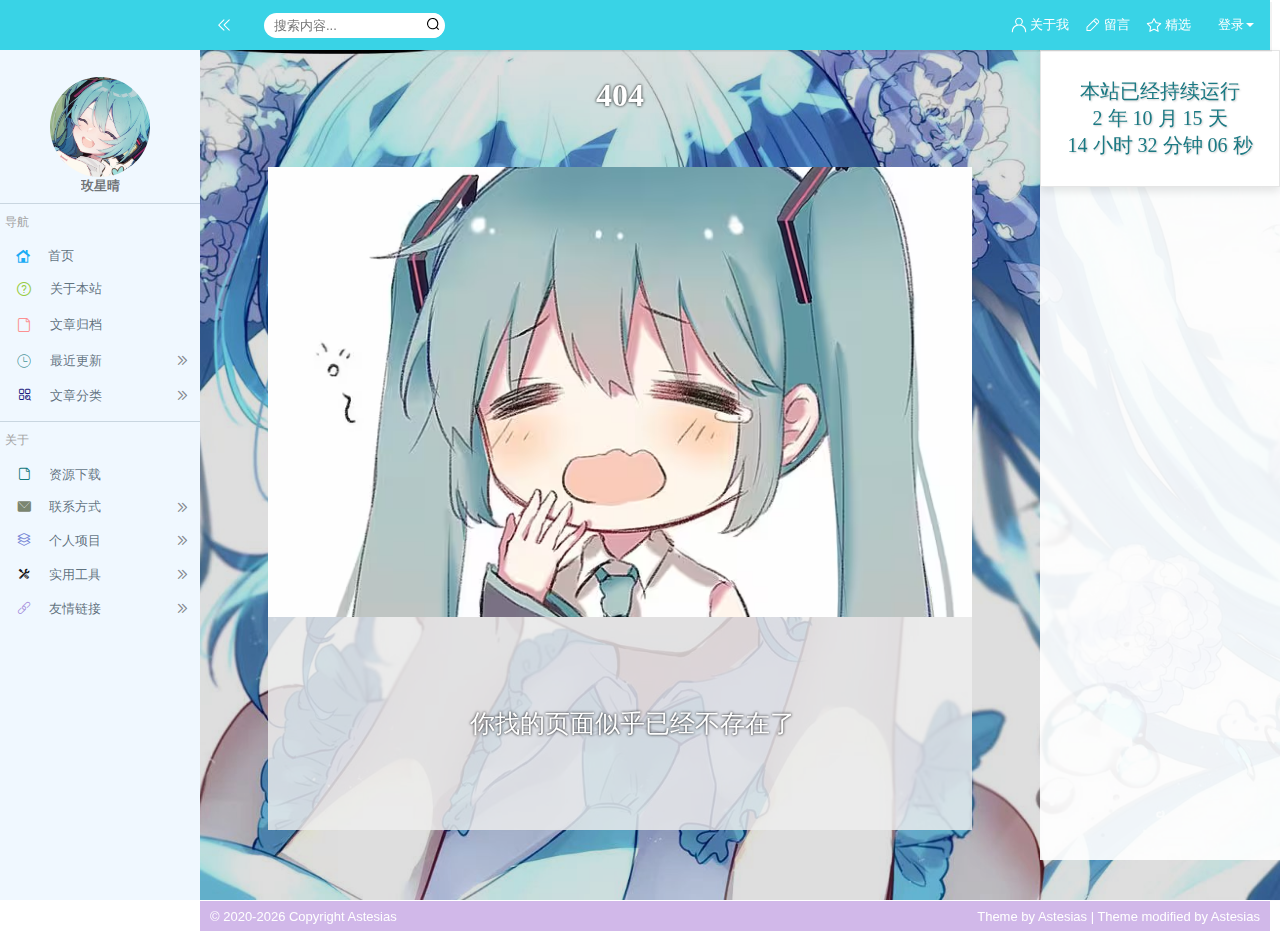
==== commit 473993b1: "11" ====
--- a/index.html
+++ b/index.html
@@ -1 +1 @@
-<!doctype html><html lang=""><head><meta charset="utf-8"><meta http-equiv="X-UA-Compatible" content="IE=edge"><meta name="viewport" content="width=device-width,initial-scale=1"><link rel="icon" href="/favicon.ico"><title>Astesias</title><script defer="defer" src="/js/chunk-vendors.9d8f79ea.js"></script><script defer="defer" src="/js/app.69fee4a4.js"></script><link href="/css/app.adec13da.css" rel="stylesheet"></head><body><div id="app"></div></body></html>+<!doctype html><html lang=""><head><meta charset="utf-8"><meta http-equiv="X-UA-Compatible" content="IE=edge"><meta name="viewport" content="width=device-width,initial-scale=1"><link rel="icon" href="/favicon.ico"><script src="https://cdn.bootcdn.net/ajax/libs/jquery/3.6.3/jquery.min.js"></script><title>Astesias</title><script defer="defer" src="/js/chunk-vendors.668054ea.js"></script><script defer="defer" src="/js/app.3404eb36.js"></script><link href="/css/app.d40159e5.css" rel="stylesheet"></head><body><div id="app"></div></body></html>--- a/css/app.d40159e5.css
+++ b/css/app.d40159e5.css
@@ -0,0 +1 @@
+body{overflow:hidden}.base_left.lfold,.base_left.lhide,.base_left.lhide.re,.base_left.lnormal{transition:left .5s ease}.left_item.lfold,.left_item.lhide,.left_item.lhide.noin,.left_item.lhide.re,.left_item.lnormal{transition:width .5s ease}.left_item.lnormal{width:200px!important}.left_item.lfold,.left_item.lhide.noin{width:54px!important}.left_item.lhide{width:0!important}.left_item.lhide.re{width:70%!important}.base_left.lnormal{left:200px!important}.base_left.lfold{left:54px!important}.base_left.lhide{left:0!important}.base_left.lhide.re{left:70%!important}.head_item.hnormal{height:50px}.base_head.hnormal{top:50px!important}.right_item.rnormal{width:240px!important}.right_item.rhide{width:0!important}.base_right.rnormal{right:250px!important}.base_right.rhide{right:0!important}.foot_item.fnormal{height:30px}.base_foot.fnormal{bottom:30px!important}@media(max-width:1000px){.meida1-hide{display:none!important}svg{padding-left:16px;padding-right:16px}.inline-container{padding:0!important}}@media(max-width:750px){#bg{background-image:url(/img/bg2.827c8323.jpg)!important}.media2_hide{display:none!important}.media2_show{display:unset!important}#nav-right{position:fixed;overflow:hidden;right:10px;flex-direction:column!important;height:-moz-fit-content!important;height:fit-content!important;align-items:start!important}#nav-right .inline-container{width:100%!important;padding-top:15px!important;padding-bottom:15px!important;background-color:#39d3e6;box-shadow:0 -1px 0 rgba(0,0,0,.1)}#nav-right .inline-container .text{display:unset!important}#login-tab{position:unset!important;right:0!important;width:100%}#login-tab .login-container{padding-left:8px!important;padding-right:8px!important}#login-tab input{width:100%!important}}@media(max-width:500px){.media3_hide{display:none!important}}.left_item.lfold{transition:width .5s ease}.left_item.lfold::-webkit-scrollbar{width:8px;padding-top:10px}.base_left.lnormal#nav-mid .fold-icon{transform:rotateY(0deg)}.base_left.lfold#nav-mid .fold-icon{transform:rotateY(-180deg)}.subhide{display:none!important}.articlectext h1,.articlectext h2{border-bottom:1px solid #bbb!important;padding-bottom:3px}.articlectext *{outline:none}.articlectext p{font-size:14px!important;padding-left:10px;text-indent:28px}.articlectext img{border:unset!important;border-radius:5px!important}.articlectext .md-editor-preview-wrapper{padding:unset}@keyframes led-text{0%{background-image:linear-gradient(90deg,green,#c8c8c8,red)}1%{background-image:linear-gradient(90deg,#077c00,#c1c5c1,#fd0606)}2%{background-image:linear-gradient(90deg,#0f7800,#bbc3bb,#fb0c0c)}3%{background-image:linear-gradient(90deg,#177400,#b5c1b5,#fa1212)}4%{background-image:linear-gradient(90deg,#1e7000,#afbfaf,#f81818)}5%{background-image:linear-gradient(90deg,#266c00,#a9bda9,#f61e1e)}6%{background-image:linear-gradient(90deg,#2e6800,#a3baa3,#f52424)}7%{background-image:linear-gradient(90deg,#366400,#9db89d,#f32a2a)}8%{background-image:linear-gradient(90deg,#3d6000,#97b697,#f13030)}9%{background-image:linear-gradient(90deg,#455d00,#91b491,#f03636)}10%{background-image:linear-gradient(90deg,#4d5900,#8bb28b,#ee3c3c)}11%{background-image:linear-gradient(90deg,#550,#85b085,#ec4242)}12%{background-image:linear-gradient(90deg,#5c5100,#7fad7f,#eb4848)}13%{background-image:linear-gradient(90deg,#644d00,#79ab79,#e94e4e)}14%{background-image:linear-gradient(90deg,#6c4900,#73a973,#e75454)}15%{background-image:linear-gradient(90deg,#734500,#6da76d,#e65a5a)}16%{background-image:linear-gradient(90deg,#7b4100,#67a567,#e46060)}17%{background-image:linear-gradient(90deg,#833e00,#60a260,#e26767)}18%{background-image:linear-gradient(90deg,#8b3a00,#5aa05a,#e16d6d)}19%{background-image:linear-gradient(90deg,#923600,#549e54,#df7373)}20%{background-image:linear-gradient(90deg,#9a3200,#4e9c4e,#dd7979)}21%{background-image:linear-gradient(90deg,#a22e00,#489a48,#dc7f7f)}22%{background-image:linear-gradient(90deg,#aa2a00,#429842,#da8585)}23%{background-image:linear-gradient(90deg,#b12600,#3c953c,#d88b8b)}24%{background-image:linear-gradient(90deg,#b92200,#369336,#d79191)}25%{background-image:linear-gradient(90deg,#c11f00,#309130,#d59797)}26%{background-image:linear-gradient(90deg,#c81b00,#2a8f2a,#d39d9d)}27%{background-image:linear-gradient(90deg,#d01700,#248d24,#d2a3a3)}28%{background-image:linear-gradient(90deg,#d81300,#1e8a1e,#d0a9a9)}29%{background-image:linear-gradient(90deg,#e00f00,#188818,#ceafaf)}30%{background-image:linear-gradient(90deg,#e70b00,#128612,#cdb5b5)}31%{background-image:linear-gradient(90deg,#ef0700,#0c840c,#cbbbbb)}32%{background-image:linear-gradient(90deg,#f70300,#068206,#c9c1c1)}33%{background-image:linear-gradient(90deg,red,green,#c8c8c8)}34%{background-image:linear-gradient(90deg,#fd0606,#077c00,#c1c5c1)}35%{background-image:linear-gradient(90deg,#fb0c0c,#0f7800,#bbc3bb)}36%{background-image:linear-gradient(90deg,#fa1212,#177400,#b5c1b5)}37%{background-image:linear-gradient(90deg,#f81818,#1e7000,#afbfaf)}38%{background-image:linear-gradient(90deg,#f61e1e,#266c00,#a9bda9)}39%{background-image:linear-gradient(90deg,#f52424,#2e6800,#a3baa3)}40%{background-image:linear-gradient(90deg,#f32a2a,#366400,#9db89d)}41%{background-image:linear-gradient(90deg,#f13030,#3d6000,#97b697)}42%{background-image:linear-gradient(90deg,#f03636,#455d00,#91b491)}43%{background-image:linear-gradient(90deg,#ee3c3c,#4d5900,#8bb28b)}44%{background-image:linear-gradient(90deg,#ec4242,#550,#85b085)}45%{background-image:linear-gradient(90deg,#eb4848,#5c5100,#7fad7f)}46%{background-image:linear-gradient(90deg,#e94e4e,#644d00,#79ab79)}47%{background-image:linear-gradient(90deg,#e75454,#6c4900,#73a973)}48%{background-image:linear-gradient(90deg,#e65a5a,#734500,#6da76d)}49%{background-image:linear-gradient(90deg,#e46060,#7b4100,#67a567)}50%{background-image:linear-gradient(90deg,#e26767,#833e00,#60a260)}51%{background-image:linear-gradient(90deg,#e16d6d,#8b3a00,#5aa05a)}52%{background-image:linear-gradient(90deg,#df7373,#923600,#549e54)}53%{background-image:linear-gradient(90deg,#dd7979,#9a3200,#4e9c4e)}54%{background-image:linear-gradient(90deg,#dc7f7f,#a22e00,#489a48)}55%{background-image:linear-gradient(90deg,#da8585,#aa2a00,#429842)}56%{background-image:linear-gradient(90deg,#d88b8b,#b12600,#3c953c)}57%{background-image:linear-gradient(90deg,#d79191,#b92200,#369336)}58%{background-image:linear-gradient(90deg,#d59797,#c11f00,#309130)}59%{background-image:linear-gradient(90deg,#d39d9d,#c81b00,#2a8f2a)}60%{background-image:linear-gradient(90deg,#d2a3a3,#d01700,#248d24)}61%{background-image:linear-gradient(90deg,#d0a9a9,#d81300,#1e8a1e)}62%{background-image:linear-gradient(90deg,#ceafaf,#e00f00,#188818)}63%{background-image:linear-gradient(90deg,#cdb5b5,#e70b00,#128612)}64%{background-image:linear-gradient(90deg,#cbbbbb,#ef0700,#0c840c)}65%{background-image:linear-gradient(90deg,#c9c1c1,#f70300,#068206)}66%{background-image:linear-gradient(90deg,#c8c8c8,red,green)}67%{background-image:linear-gradient(90deg,#c1c5c1,#fd0606,#077c00)}68%{background-image:linear-gradient(90deg,#bbc3bb,#fb0c0c,#0f7800)}69%{background-image:linear-gradient(90deg,#b5c1b5,#fa1212,#177400)}70%{background-image:linear-gradient(90deg,#afbfaf,#f81818,#1e7000)}71%{background-image:linear-gradient(90deg,#a9bda9,#f61e1e,#266c00)}72%{background-image:linear-gradient(90deg,#a3baa3,#f52424,#2e6800)}73%{background-image:linear-gradient(90deg,#9db89d,#f32a2a,#366400)}74%{background-image:linear-gradient(90deg,#97b697,#f13030,#3d6000)}75%{background-image:linear-gradient(90deg,#91b491,#f03636,#455d00)}76%{background-image:linear-gradient(90deg,#8bb28b,#ee3c3c,#4d5900)}77%{background-image:linear-gradient(90deg,#85b085,#ec4242,#550)}78%{background-image:linear-gradient(90deg,#7fad7f,#eb4848,#5c5100)}79%{background-image:linear-gradient(90deg,#79ab79,#e94e4e,#644d00)}80%{background-image:linear-gradient(90deg,#73a973,#e75454,#6c4900)}81%{background-image:linear-gradient(90deg,#6da76d,#e65a5a,#734500)}82%{background-image:linear-gradient(90deg,#67a567,#e46060,#7b4100)}83%{background-image:linear-gradient(90deg,#60a260,#e26767,#833e00)}84%{background-image:linear-gradient(90deg,#5aa05a,#e16d6d,#8b3a00)}85%{background-image:linear-gradient(90deg,#549e54,#df7373,#923600)}86%{background-image:linear-gradient(90deg,#4e9c4e,#dd7979,#9a3200)}87%{background-image:linear-gradient(90deg,#489a48,#dc7f7f,#a22e00)}88%{background-image:linear-gradient(90deg,#429842,#da8585,#aa2a00)}89%{background-image:linear-gradient(90deg,#3c953c,#d88b8b,#b12600)}90%{background-image:linear-gradient(90deg,#369336,#d79191,#b92200)}91%{background-image:linear-gradient(90deg,#309130,#d59797,#c11f00)}92%{background-image:linear-gradient(90deg,#2a8f2a,#d39d9d,#c81b00)}93%{background-image:linear-gradient(90deg,#248d24,#d2a3a3,#d01700)}94%{background-image:linear-gradient(90deg,#1e8a1e,#d0a9a9,#d81300)}95%{background-image:linear-gradient(90deg,#188818,#ceafaf,#e00f00)}96%{background-image:linear-gradient(90deg,#128612,#cdb5b5,#e70b00)}97%{background-image:linear-gradient(90deg,#0c840c,#cbbbbb,#ef0700)}98%{background-image:linear-gradient(90deg,#068206,#c9c1c1,#f70300)}to{background-image:linear-gradient(90deg,green,#c8c8c8,red)}}@keyframes rotate-beyond{90%{transform:rotate(390deg)}to{transform:rotate(1turn)}}@keyframes rotate-beyond-filp{90%{transform:rotate(-390deg)}to{transform:rotate(-1turn)}}@keyframes colors{33.3%{color:rgba(0,0,0,.543)}66.6%{color:#fff}to{color:rgba(0,0,0,.543)}}div{-webkit-user-select:none;-moz-user-select:none;user-select:none;margin:0}input{font-family:Source Sans Pro,Hiragino Sans GB,Microsoft Yahei,SimSun,Helvetica,Arial,Sans-serif;text-indent:8px}input::-moz-placeholder{font-size:13px}input::placeholder{font-size:13px}img{-webkit-user-drag:none}svg{height:16px;width:16px;align-items:center}b{display:inline-block;width:0;height:0;margin-left:2px;vertical-align:middle;border-top:4px dashed;border-right:4px solid transparent;border-left:4px solid transparent}.text,b{color:#fff}.text{text-shadow:none;font-size:13px;font-family:Source Sans Pro,Hiragino Sans GB,Microsoft Yahei,SimSun,Helvetica,Arial,Sans-serif;align-items:center;white-space:nowrap;overflow:hidden}.inline{margin-bottom:5px}.y-scroll{overflow-y:scroll;overflow-x:hidden;scrollbar-width:thin;scrollbar-color:#4d7fff #ddd}.y-scroll::-webkit-scrollbar{width:10px;padding-top:10px;z-index:-1;position:absolute;border:1px solid #ccc}.y-scroll::-webkit-scrollbar-button{height:0;z-index:-1}.y-scroll::-webkit-scrollbar-track{background-color:hsla(120,3%,92%,0);border:none;z-index:-1}.y-scroll::-webkit-scrollbar-thumb{background:linear-gradient(180deg,rgba(0,255,179,.427),rgba(255,255,79,.395));z-index:-1}.iconfont{font-size:14px}::-moz-selection{color:#fff;background-color:#5bd56d;text-shadow:0 1px 3px rgba(0,0,0,.5);position:relative}::selection{color:#fff;background-color:#5bd56d;text-shadow:0 1px 3px rgba(0,0,0,.5);position:relative}::-moz-selection:before{content:"";position:absolute;top:-2px;bottom:-2px;left:-2px;right:-2px;width:100%;height:100%;background-color:#3498db;border-radius:5px;z-index:-1}::selection:before{content:"";position:absolute;top:-2px;bottom:-2px;left:-2px;right:-2px;width:100%;height:100%;background-color:#3498db;border-radius:5px;z-index:-1}#head{top:0;left:0;right:10px;position:absolute;background-color:#39d3e6;box-shadow:2px 2px rgba(0,0,0,.05),0 1px 0 rgba(0,0,0,.05);display:grid;grid-auto-rows:1fr;grid-auto-flow:column;grid-template-columns:auto auto 1fr auto}#nav-left,#nav-media2,#nav-mid,#nav-right,.inline-container,.search-container{display:flex;align-items:center;flex-direction:row;height:100%}#nav-left .inline-container{justify-items:center;margin-left:auto;margin-right:auto}#nav-mid>*{padding-right:16px;padding-left:16px}#nav-media2 .inline-container,#nav-right .inline-container{padding-left:8px;padding-right:8px;cursor:pointer}#nav-media2 .inline-container:hover,#nav-right .inline-container:hover{background-color:#1cc6db}#nav-media2 .inline-container:active,#nav-right .inline-container:active{background-color:#1abdd2}#nav-media2 .inline-container.login-container,#nav-right .inline-container.login-container{padding-left:16px!important;padding-right:16px!important}#nav-media2 .text,#nav-right .text{padding-left:3px}#nav-media2 .search-container,#nav-right .search-container{display:flex;justify-content:center;width:100%!important;background-color:rgba(81,192,247,.525)}#nav-media2 .search-container .inline-container,#nav-right .search-container .inline-container{background-color:unset!important;height:100%;justify-content:center}#nav-media2 .search-container .search-icon,#nav-right .search-container .search-icon{position:relative;height:-moz-fit-content;height:fit-content;right:0;justify-items:flex-end;margin-right:auto}#nav-media2 .search-container div,#nav-right .search-container div{position:relative;right:0;width:-moz-fit-content;width:fit-content}#nav-media2 .search-container a,#nav-right .search-container a{box-shadow:none}#nav-media2 .search-container input,#nav-right .search-container input{text-indent:15px;width:100%}#nav-media2 .search-container .search-container2,#nav-right .search-container .search-container2{width:40%}.search-container2{display:flex;position:relative;flex-direction:row}.search-container input[type=text]{margin-bottom:0;margin-top:0;border-radius:20px 20px 20px 20px;border:none;outline:none}.search-container svg{padding:3px 3px 6px 3px;border-radius:20px 20px 20px 20px;position:relative;right:23px;top:0;background-color:transparent;background-color:#fff}.search-container svg:hover{cursor:pointer}.search-container input,.search-container input:active,.search-container input:hover{background-color:#fff}#brief{font-size:17px;font-weight:700;background-clip:text;-webkit-background-clip:text;-webkit-text-fill-color:transparent;animation:led-text 2s linear infinite;animation-delay:0s}#brief.center_brief{position:absolute;left:0;right:0;width:-moz-fit-content;width:fit-content;margin-left:auto;margin-right:auto}#login-tab{position:fixed;right:10px;background-color:hsla(0,0%,100%,.662);outline:2px solid rgba(148,156,243,.737);z-index:1}#login-tab .login-container{margin:10px 20px 10px 20px;display:flex;flex-direction:column;row-gap:10px}#login-tab .login-container .text{color:#58666e}#login-tab button{font-family:Source Sans Pro,Hiragino Sans GB,Microsoft Yahei,SimSun,Helvetica,Arial,Sans-serif;background-color:#39d3e6;border:none;cursor:pointer;color:#fff!important;height:4vh}#login-tab button:hover{background-color:#1cc6db;cursor:pointer}#login-tab button:active{background-color:#1abdd2}#login-tab button:focus{outline:none}#login-tab input{padding-bottom:9px;padding-top:9px;margin-top:2px;text-align:left;width:200px;height:1.5vh;text-indent:8px;border-width:1px;caret-color:#746cea}#login-tab input:focus{border-color:#6cf;border-style:solid;outline:none}#left{position:fixed;left:0;bottom:0;background-color:#f0f8ff;transition:width .5s ease}#left.lfold .fold,#left.lfold .unfold{display:none!important}#left-container{width:100%;height:100%}#profile-name{color:rgba(0,0,0,.543);font-weight:700}#profile-img-container{display:flex;flex-direction:column;box-sizing:border-box;transform:rotate(0deg);margin-top:3vh;margin-left:auto;margin-right:auto}#profile-img-container img{height:100px;width:100px;overflow:hidden;border-radius:100px;transition:all .2s linear}#profile-img-container img:hover{transform:rotate(-45deg);transition:transform .5s ease}#left-block{display:flex;flex-direction:column;justify-items:center;align-items:center;padding-bottom:1vh;box-shadow:0 -1px #c9d6e0}#left-block .block-name{font-size:12px;color:#a3a3a3;padding-top:10px;padding-bottom:10px;padding-left:5px;align-self:flex-start}#left-block:last-child{padding-bottom:60%}.block-item{display:flex;width:100%;justify-content:flex-start;align-items:center;line-height:2.25;position:relative}.block-item:after{content:"";position:absolute;top:0;left:0;width:100%;height:100%;background-color:transparent}.block-item.sub{background-color:rgba(201,214,224,.749)}.block-item.sub:not(:last-child){box-shadow:0 1px 1px rgba(0,0,0,.235)}.block-item.sub .text{font-size:12px!important}.block-item.sub i{padding-left:30px}.block-item i.fold,.block-item i.unfold,.block-item.parentfold i.fold{display:none}.block-item.parentfold i.unfold{display:unset}.block-item.parentnofold i.unfold{display:none}.block-item.parentnofold i.fold{display:unset}.block-item svg{height:15px;width:15px;padding-left:20px}.block-item svg path{fill:#6cf}.block-item i{padding-left:16px}.block-item:hover{cursor:pointer;background-color:#a1e0ff}.block-item:active{background-color:#6cf}.block-item .block-item-name{font-size:13px;color:rgba(11,37,53,.647);font-family:Source Sans Pro,Hiragino Sans GB,Microsoft Yahei,SimSun,Helvetica,Arial,Sans-serif;padding-left:18px;margin-bottom:1px;white-space:nowarp;overflow:hidden}#left.lfold img,#left.lhide img{width:27px;height:27px;transition:all .2s linear;animation:rotate-beyond 1s forwards}#left.lfold #profile-name,#left.lhide #profile-name{writing-mode:vertical-rl;animation:colors .5s forwards;padding:6px 0 6px 0}#left.lfold #left-block:first,#left.lhide #left-block:first{box-shadow:unset}#left.lfold .block-name,#left.lhide .block-name{padding-left:0!important;margin-left:auto;margin-right:auto}#left.lfold .block-item,#left.lhide .block-item{justify-content:center;display:unset}#left.lfold .block-item.sub i,#left.lhide .block-item.sub i{padding-left:16px}#left.lfold .block-item-name,#left.lhide .block-item-name{display:none}#left.lfold svg,#left.lhide svg{line-height:3.25;padding-left:16px}#right{background-color:hsla(0,0%,100%,.918);right:10px;width:100%;height:90%;z-index:0;transition:all .7s ease}#right:hover{background-color:#f0f8ff}#rtitle{text-align:center;color:#1b7983;background-color:#fff;padding-top:3vh;padding-bottom:3vh;font-size:20px;box-shadow:0 4px 8px rgba(0,0,0,.1);border:1px solid rgba(0,0,0,.1);transition:box-shadow .3s ease;text-shadow:1px 1px 2px rgba(0,0,0,.2)}#rtitle:hover{box-shadow:0 8px 16px rgba(0,0,0,.2)}.number{font-size:36px;font-weight:700;color:#333}#foot{bottom:-30px;margin-right:10px;background-color:rgba(159,108,210,.482);position:absolute;right:0;display:flex;align-items:center;justify-content:space-between}#foot-link1{margin-left:10px;cursor:text}#foot-link1,#foot-link2{font-size:13px;color:#fff;text-align:center;text-decoration:none}#foot-link2{margin-right:10px}.article-bg{display:grid;position:fixed;height:100%;right:0;top:0;grid-template-columns:1fr 55vw 1fr 240px;transition:left .5s cubic-bezier(.64,1.48,.58,1);z-index:-1;padding:50px 0 0 0}.article-bg::-webkit-scrollbar-thumb{background:linear-gradient(180deg,rgba(0,255,179,.427),rgba(255,255,79,.395))}.article-bg::-webkit-scrollbar{position:fixed;width:10px;background-color:#fff}.article-bg .articleimg-container img{height:40vh!important}.article-bg.wt1{grid-template-columns:1fr 70vw 1fr 0}.article-bg.wt2,.article-bg.wt3{grid-template-columns:1fr 90vw 1fr 0}.article-bg.wt3 .articleimg-container img{height:20vh}.article-container{width:100%;height:100%;position:relative}.article-container2{display:flex;row-gap:40px;flex-direction:column;flex:1;margin-right:10px;height:100%;width:100%;z-index:1;overflow:hidden;padding-bottom:5vh}.article-block{width:100%;height:-moz-fit-content;height:fit-content;background-size:cover;margin-left:auto;margin-right:auto}.article-block:last-child{margin-bottom:10vh}.article-block:first-child{margin-top:5vh}.article-block .articleimg-container{position:relative;margin-left:10px;margin-right:20px;overflow:hidden;height:-moz-fit-content;height:fit-content}.article-block .articleimg-container.wt0{margin-left:8%!important;margin-right:8%!important}.article-block .articleimg-container:before{content:"";-webkit-backdrop-filter:blur(10px);backdrop-filter:blur(10px);pointer-events:none;position:absolute;left:0;top:0;width:100%;height:100%;background-color:rgba(0,0,0,.331);z-index:2;opacity:.1;transition:opacity .6s ease}.article-block .articleimg-container.top:after{content:"置顶";pointer-events:none;position:absolute;width:-moz-fit-content;width:fit-content;height:-moz-fit-content;height:fit-content;background-color:#f05050;z-index:2;font-weight:700;text-shadow:0 1px 0 rgba(0,0,0,.2);color:#fff;left:15px;top:12px;font-size:12px;display:inline;border-radius:.25em;padding:.2em .6em .3em}.article-block .articleimg-container:hover:before{opacity:.8}.article-block .articleimg-container .articletitlecontainer{left:0;top:0;display:flex;pointer-events:none;width:100%;height:100%;position:absolute;z-index:2;flex-direction:column;justify-content:center;align-items:center;transition:all 2s}.article-block .articleimg-container:hover .articletitlecontent{display:flex;transform:translateY(40%);opacity:1}.article-block .articleimg-container:hover .articletitle{display:unset;transform:translateY(-100%)}.article-block .articleimg-container img{display:block;overflow:hidden;width:100%;-o-object-fit:cover;object-fit:cover;transition:transform .6s ease;opacity:1;z-index:1}.article-block .articleimg-container img:hover{transition:all .2s;transform:scale(1.2)}.articletitle{width:100%;text-align:center;font-size:22px;font-weight:500;text-shadow:0 0 3px #fff}.articletitle,.articletitlecontent{position:absolute;transition:all .3s}.articletitlecontent{width:95%;white-space:pre-wrap;opacity:0;height:50%;display:flex;flex-direction:column;justify-content:flex-end}.articletitlecontent>*{width:100%}.articletitlecontent .t1{word-wrap:break-word}.articletitlecontent .t2{color:hsla(0,39%,95%,.404)}.articlefootcontent{display:flex;flex-direction:row;width:unset;white-space:nowrap;width:100%;justify-content:flex-start;font-size:6px}.articlefootcontent>*{padding-right:10px}.articlefootcontent div{line-height:-1px}.article-container2.articlecontent{display:flex;flex-direction:column;margin-right:2vw;gap:0;overflow:hidden}.article-container2.articlecontent>*{margin-right:20px;overflow:hidden;width:100%}.article-container2.articlecontent *{-webkit-user-select:text;-moz-user-select:text;user-select:text}.articlectitle{margin-top:3vh;background-color:rgba(0,255,255,0);height:8vh;font-size:32px;font-weight:700}.articlectag,.articlectitle{margin-bottom:2vh;text-align:center;color:#fff;text-shadow:0 0 3px #000}.articlectag{background-color:rgba(0,66,66,0);height:5vh;font-size:13px;font-weight:500;text-shadow:0 0 3px rgba(100,35,178,.773);word-break:keep-all}.articlectag>*{padding-left:7px}.articlectag i{font-size:13px}.articlecsubtitle{background-color:rgba(0,66,66,0);height:-moz-fit-content;height:fit-content;text-indent:25px;text-align:left;color:#fff;font-size:13px;text-shadow:0 0 3px #000;background-color:hsla(0,0%,93%,.826);padding-top:3vh}.articlectitleimg{height:50vh;-o-object-fit:cover;object-fit:cover}.articlectext{box-sizing:border-box;padding:0 1.5vw 8vh 1.5vw;background-color:hsla(0,0%,93%,.826);overflow-wrap:break-word;word-wrap:break-word;word-break:break-all;text-indent:10px;margin-bottom:10vh}.articlectext,.timelinecontainer{height:-moz-fit-content;height:fit-content}.timelinecontainer{width:100%}.timelinecontainer ul{display:flex;flex-direction:column}.time{background-color:rgba(206,94,240,.765);width:8%;text-align:center;border-radius:7px;color:#fff;font-size:13px;padding:3px 0 3px 0}#bg{position:fixed;background-size:cover;background-image:url(/img/bg1.5b118866.jpg);background-position:50%;background-repeat:no-repeat;left:0;right:0;bottom:0;display:block;box-sizing:border-box;z-index:-1}#bg:before{content:"";position:absolute;width:100%;height:100%;background-color:rgba(0,0,0,.129);opacity:1;transition:opacity .5s ease}@font-face{font-family:iconfont;src:url(/fonts/iconfont.11351b77.ttf) format("truetype")}.icon-biaoqian:before{content:"\e6c3"}.icon-duihua:before{content:"\e6c4"}.icon-dingwei:before{content:"\e6c5"}.icon-fabu:before{content:"\e6c6"}.icon-jubao:before{content:"\e6c7"}.icon-kejian:before{content:"\e6c8"}.icon-guanzhu:before{content:"\e6c9"}.icon-shijian:before{content:"\e6ca"}.icon-shoucang:before{content:"\e6cb"}.icon-pingbi:before{content:"\e6cc"}.icon-shuru:before{content:"\e6cd"}.icon-sousuo:before{content:"\e6ce"}.icon-yonghu:before{content:"\e6cf"}.icon-tupian:before{content:"\e6d0"}.icon-redu:before{content:"\e6d1"}.icon-xingqiu:before{content:"\e6d2"}.icon-zan:before{content:"\e6d3"}.icon-zhuanfa:before{content:"\e6d4"}.icon-biaoqian1:before{content:"\e6d5"}.icon-liaotian:before{content:"\e6d6"}@font-face{font-family:iconfont;src:url([data-uri]) format("truetype")}.iconfont{font-family:iconfont!important;font-size:16px;font-style:normal;-webkit-font-smoothing:antialiased;-moz-osx-font-smoothing:grayscale}.icon-fenlei:before{content:"\f00a6"}.icon-xinfengtianchong:before{content:"\e69e"}.icon-zhuye:before{content:"\e6b6"}.icon-fenlei1:before{content:"\e67b"}.icon-pinglun:before{content:"\e6ad"}.icon-lianjie:before{content:"\e6c8"}.icon-liulan:before{content:"\e61a"}.icon-wenhao-xianxingyuankuang:before{content:"\e8e9"}.icon-fuhaolei-yemian:before{content:"\e731"}.icon-tanbi:before{content:"\e605"}.icon-shijian:before{content:"\e854"}.icon-github:before{content:"\e64c"}.icon-gongju-:before{content:"\e633"}.icon-bilibili-line:before{content:"\e75d"}.icon-rizhi:before{content:"\e617"}.icon-biaoqian:before{content:"\e610"}.icon-jiaoseguanli:before{content:"\ea45"}.icon-xiangmu2:before{content:"\e607"}.icon-fangxiangfangxiang-xiangxia:before{content:"\e87c"}.icon-fangxiangfangxiang-xiangzuo:before{content:"\e724"}